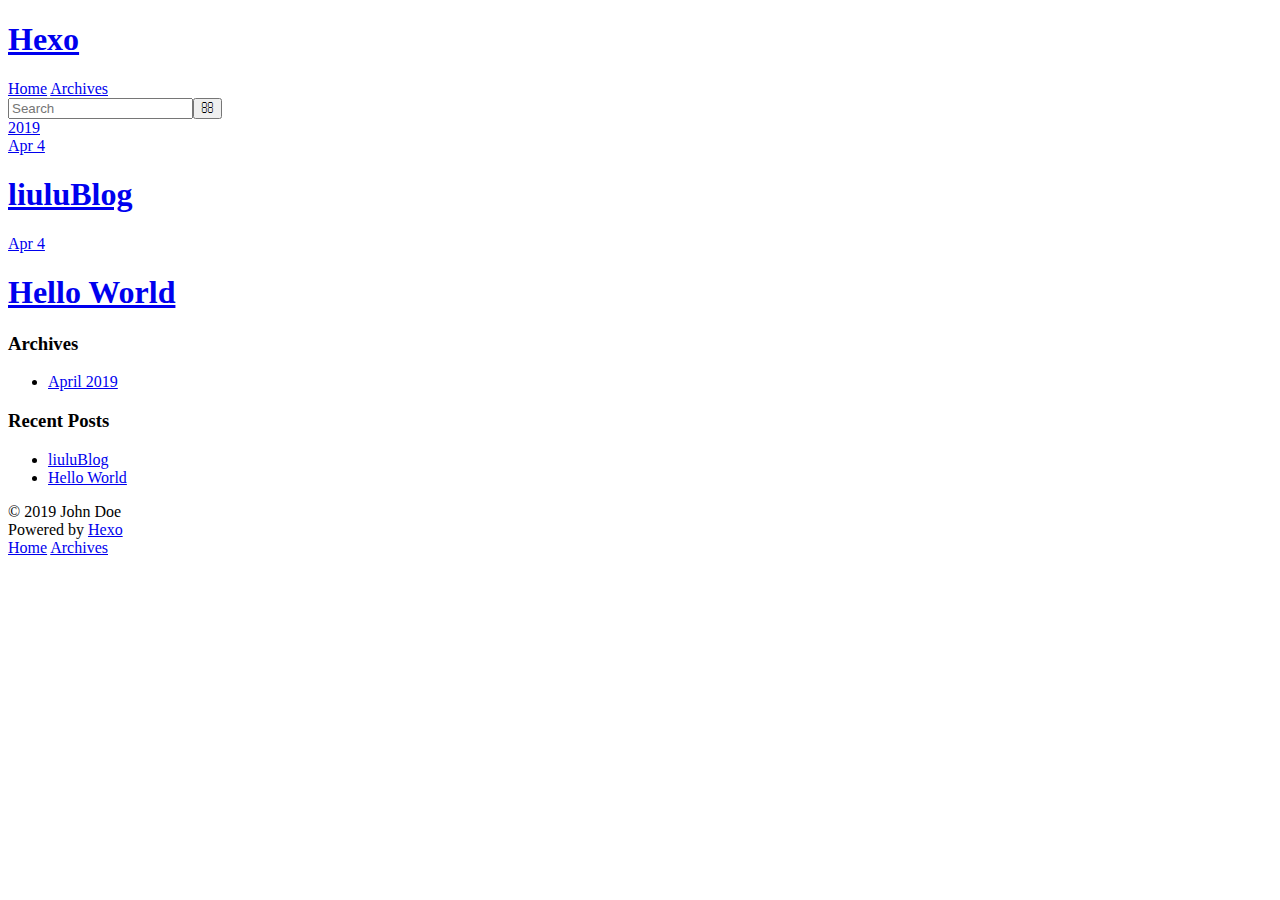
==== archives/index.html @ 4eda4cf9 "Site updated: 2019-04-04 17:20:56" ====
<!DOCTYPE html>
<html>
<head><meta name="generator" content="Hexo 3.8.0">
  <meta charset="utf-8">
  

  
  <title>Archives | Hexo</title>
  <meta name="viewport" content="width=device-width, initial-scale=1, maximum-scale=1">
  <meta property="og:type" content="website">
<meta property="og:title" content="Hexo">
<meta property="og:url" content="http://yoursite.com/archives/index.html">
<meta property="og:site_name" content="Hexo">
<meta property="og:locale" content="default">
<meta name="twitter:card" content="summary">
<meta name="twitter:title" content="Hexo">
  
    <link rel="alternate" href="/atom.xml" title="Hexo" type="application/atom+xml">
  
  
    <link rel="icon" href="/favicon.png">
  
  
    <link href="//fonts.googleapis.com/css?family=Source+Code+Pro" rel="stylesheet" type="text/css">
  
  <link rel="stylesheet" href="/css/style.css">
</head>
</html>
<body>
  <div id="container">
    <div id="wrap">
      <header id="header">
  <div id="banner"></div>
  <div id="header-outer" class="outer">
    <div id="header-title" class="inner">
      <h1 id="logo-wrap">
        <a href="/" id="logo">Hexo</a>
      </h1>
      
    </div>
    <div id="header-inner" class="inner">
      <nav id="main-nav">
        <a id="main-nav-toggle" class="nav-icon"></a>
        
          <a class="main-nav-link" href="/">Home</a>
        
          <a class="main-nav-link" href="/archives">Archives</a>
        
      </nav>
      <nav id="sub-nav">
        
          <a id="nav-rss-link" class="nav-icon" href="/atom.xml" title="RSS Feed"></a>
        
        <a id="nav-search-btn" class="nav-icon" title="Search"></a>
      </nav>
      <div id="search-form-wrap">
        <form action="//google.com/search" method="get" accept-charset="UTF-8" class="search-form"><input type="search" name="q" class="search-form-input" placeholder="Search"><button type="submit" class="search-form-submit">&#xF002;</button><input type="hidden" name="sitesearch" value="http://yoursite.com"></form>
      </div>
    </div>
  </div>
</header>
      <div class="outer">
        <section id="main">
  
  
    
    
      
      
      <section class="archives-wrap">
        <div class="archive-year-wrap">
          <a href="/archives/2019" class="archive-year">2019</a>
        </div>
        <div class="archives">
    
    <article class="archive-article archive-type-post">
  <div class="archive-article-inner">
    <header class="archive-article-header">
      <a href="/2019/04/04/liuluBlog/" class="archive-article-date">
  <time datetime="2019-04-04T09:20:15.000Z" itemprop="datePublished">Apr 4</time>
</a>
      
  
    <h1 itemprop="name">
      <a class="archive-article-title" href="/2019/04/04/liuluBlog/">liuluBlog</a>
    </h1>
  

    </header>
  </div>
</article>
  
    
    
    <article class="archive-article archive-type-post">
  <div class="archive-article-inner">
    <header class="archive-article-header">
      <a href="/2019/04/04/hello-world/" class="archive-article-date">
  <time datetime="2019-04-04T07:46:40.121Z" itemprop="datePublished">Apr 4</time>
</a>
      
  
    <h1 itemprop="name">
      <a class="archive-article-title" href="/2019/04/04/hello-world/">Hello World</a>
    </h1>
  

    </header>
  </div>
</article>
  
  
    </div></section>
  


</section>
        
          <aside id="sidebar">
  
    

  
    

  
    
  
    
  <div class="widget-wrap">
    <h3 class="widget-title">Archives</h3>
    <div class="widget">
      <ul class="archive-list"><li class="archive-list-item"><a class="archive-list-link" href="/archives/2019/04/">April 2019</a></li></ul>
    </div>
  </div>


  
    
  <div class="widget-wrap">
    <h3 class="widget-title">Recent Posts</h3>
    <div class="widget">
      <ul>
        
          <li>
            <a href="/2019/04/04/liuluBlog/">liuluBlog</a>
          </li>
        
          <li>
            <a href="/2019/04/04/hello-world/">Hello World</a>
          </li>
        
      </ul>
    </div>
  </div>

  
</aside>
        
      </div>
      <footer id="footer">
  
  <div class="outer">
    <div id="footer-info" class="inner">
      &copy; 2019 John Doe<br>
      Powered by <a href="http://hexo.io/" target="_blank">Hexo</a>
    </div>
  </div>
</footer>
    </div>
    <nav id="mobile-nav">
  
    <a href="/" class="mobile-nav-link">Home</a>
  
    <a href="/archives" class="mobile-nav-link">Archives</a>
  
</nav>
    

<script src="//ajax.googleapis.com/ajax/libs/jquery/2.0.3/jquery.min.js"></script>


  <link rel="stylesheet" href="/fancybox/jquery.fancybox.css">
  <script src="/fancybox/jquery.fancybox.pack.js"></script>


<script src="/js/script.js"></script>



  </div>
</body>
</html>
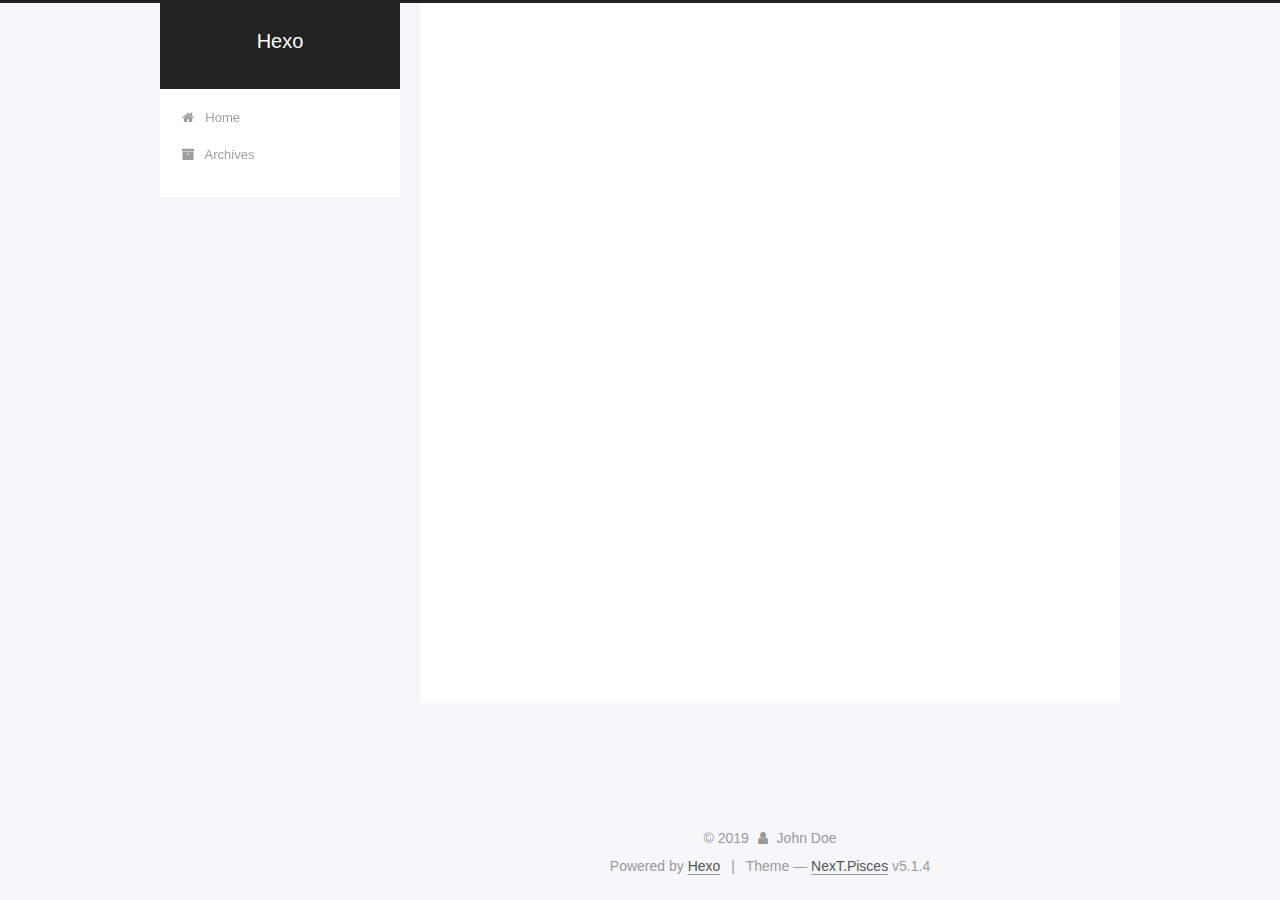
==== commit fc67ab9c: "Site updated: 2019-04-04 17:28:38" ====
--- a/archives/index.html
+++ b/archives/index.html
@@ -1,193 +1,591 @@
 <!DOCTYPE html>
-<html>
+
+
+
+  
+
+
+<html class="theme-next pisces use-motion" lang>
 <head><meta name="generator" content="Hexo 3.8.0">
-  <meta charset="utf-8">
-  
-
-  
-  <title>Archives | Hexo</title>
-  <meta name="viewport" content="width=device-width, initial-scale=1, maximum-scale=1">
-  <meta property="og:type" content="website">
+  <meta charset="UTF-8">
+<meta http-equiv="X-UA-Compatible" content="IE=edge">
+<meta name="viewport" content="width=device-width, initial-scale=1, maximum-scale=1">
+<meta name="theme-color" content="#222">
+
+
+
+
+
+
+
+
+
+<meta http-equiv="Cache-Control" content="no-transform">
+<meta http-equiv="Cache-Control" content="no-siteapp">
+
+
+
+
+
+
+
+
+
+
+
+
+
+
+
+
+  
+  
+  <link href="/lib/fancybox/source/jquery.fancybox.css?v=2.1.5" rel="stylesheet" type="text/css">
+
+
+
+
+
+
+
+<link href="/lib/font-awesome/css/font-awesome.min.css?v=4.6.2" rel="stylesheet" type="text/css">
+
+<link href="/css/main.css?v=5.1.4" rel="stylesheet" type="text/css">
+
+
+  <link rel="apple-touch-icon" sizes="180x180" href="/images/apple-touch-icon-next.png?v=5.1.4">
+
+
+  <link rel="icon" type="image/png" sizes="32x32" href="/images/favicon-32x32-next.png?v=5.1.4">
+
+
+  <link rel="icon" type="image/png" sizes="16x16" href="/images/favicon-16x16-next.png?v=5.1.4">
+
+
+  <link rel="mask-icon" href="/images/logo.svg?v=5.1.4" color="#222">
+
+
+
+
+
+  <meta name="keywords" content="Hexo, NexT">
+
+
+
+
+
+
+
+
+
+
+<meta property="og:type" content="website">
 <meta property="og:title" content="Hexo">
 <meta property="og:url" content="http://yoursite.com/archives/index.html">
 <meta property="og:site_name" content="Hexo">
 <meta property="og:locale" content="default">
 <meta name="twitter:card" content="summary">
 <meta name="twitter:title" content="Hexo">
-  
-    <link rel="alternate" href="/atom.xml" title="Hexo" type="application/atom+xml">
-  
-  
-    <link rel="icon" href="/favicon.png">
-  
-  
-    <link href="//fonts.googleapis.com/css?family=Source+Code+Pro" rel="stylesheet" type="text/css">
-  
-  <link rel="stylesheet" href="/css/style.css">
+
+
+
+<script type="text/javascript" id="hexo.configurations">
+  var NexT = window.NexT || {};
+  var CONFIG = {
+    root: '/',
+    scheme: 'Pisces',
+    version: '5.1.4',
+    sidebar: {"position":"left","display":"post","offset":12,"b2t":false,"scrollpercent":false,"onmobile":false},
+    fancybox: true,
+    tabs: true,
+    motion: {"enable":true,"async":false,"transition":{"post_block":"fadeIn","post_header":"slideDownIn","post_body":"slideDownIn","coll_header":"slideLeftIn","sidebar":"slideUpIn"}},
+    duoshuo: {
+      userId: '0',
+      author: 'Author'
+    },
+    algolia: {
+      applicationID: '',
+      apiKey: '',
+      indexName: '',
+      hits: {"per_page":10},
+      labels: {"input_placeholder":"Search for Posts","hits_empty":"We didn't find any results for the search: ${query}","hits_stats":"${hits} results found in ${time} ms"}
+    }
+  };
+</script>
+
+
+
+  <link rel="canonical" href="http://yoursite.com/archives/">
+
+
+
+
+
+  <title>Archive | Hexo</title>
+  
+
+
+
+
+
+
+
+
 </head>
-</html>
-<body>
-  <div id="container">
-    <div id="wrap">
-      <header id="header">
-  <div id="banner"></div>
-  <div id="header-outer" class="outer">
-    <div id="header-title" class="inner">
-      <h1 id="logo-wrap">
-        <a href="/" id="logo">Hexo</a>
-      </h1>
-      
+
+<body itemscope itemtype="http://schema.org/WebPage" lang="default">
+
+  
+  
+    
+  
+
+  <div class="container sidebar-position-left page-archive">
+    <div class="headband"></div>
+
+    <header id="header" class="header" itemscope itemtype="http://schema.org/WPHeader">
+      <div class="header-inner"><div class="site-brand-wrapper">
+  <div class="site-meta ">
+    
+
+    <div class="custom-logo-site-title">
+      <a href="/" class="brand" rel="start">
+        <span class="logo-line-before"><i></i></span>
+        <span class="site-title">Hexo</span>
+        <span class="logo-line-after"><i></i></span>
+      </a>
     </div>
-    <div id="header-inner" class="inner">
-      <nav id="main-nav">
-        <a id="main-nav-toggle" class="nav-icon"></a>
-        
-          <a class="main-nav-link" href="/">Home</a>
-        
-          <a class="main-nav-link" href="/archives">Archives</a>
-        
-      </nav>
-      <nav id="sub-nav">
-        
-          <a id="nav-rss-link" class="nav-icon" href="/atom.xml" title="RSS Feed"></a>
-        
-        <a id="nav-search-btn" class="nav-icon" title="Search"></a>
-      </nav>
-      <div id="search-form-wrap">
-        <form action="//google.com/search" method="get" accept-charset="UTF-8" class="search-form"><input type="search" name="q" class="search-form-input" placeholder="Search"><button type="submit" class="search-form-submit">&#xF002;</button><input type="hidden" name="sitesearch" value="http://yoursite.com"></form>
+      
+        <p class="site-subtitle"></p>
+      
+  </div>
+
+  <div class="site-nav-toggle">
+    <button>
+      <span class="btn-bar"></span>
+      <span class="btn-bar"></span>
+      <span class="btn-bar"></span>
+    </button>
+  </div>
+</div>
+
+<nav class="site-nav">
+  
+
+  
+    <ul id="menu" class="menu">
+      
+        
+        <li class="menu-item menu-item-home">
+          <a href="/" rel="section">
+            
+              <i class="menu-item-icon fa fa-fw fa-home"></i> <br>
+            
+            Home
+          </a>
+        </li>
+      
+        
+        <li class="menu-item menu-item-archives">
+          <a href="/archives/" rel="section">
+            
+              <i class="menu-item-icon fa fa-fw fa-archive"></i> <br>
+            
+            Archives
+          </a>
+        </li>
+      
+
+      
+    </ul>
+  
+
+  
+</nav>
+
+
+
+ </div>
+    </header>
+
+    <main id="main" class="main">
+      <div class="main-inner">
+        <div class="content-wrap">
+          <div id="content" class="content">
+            
+
+  
+  
+  
+  <div class="post-block archive">
+    <div id="posts" class="posts-collapse">
+      <span class="archive-move-on"></span>
+
+      <span class="archive-page-counter">
+        
+        
+        
+          
+        
+        Um..! 2 posts in total. Keep on posting.
+      </span>
+
+      
+
+        
+        
+        
+
+        
+          
+          <div class="collection-title">
+            <h1 class="archive-year" id="archive-year-2019">2019</h1>
+          </div>
+        
+        
+
+        
+
+  <article class="post post-type-normal" itemscope itemtype="http://schema.org/Article">
+    <header class="post-header">
+
+      <h2 class="post-title">
+        
+            <a class="post-title-link" href="/2019/04/04/liuluBlog/" itemprop="url">
+              
+                <span itemprop="name">liuluBlog</span>
+              
+            </a>
+        
+      </h2>
+
+      <div class="post-meta">
+        <time class="post-time" itemprop="dateCreated" datetime="2019-04-04T17:20:15+08:00" content="2019-04-04">
+          04-04
+        </time>
       </div>
+
+    </header>
+  </article>
+
+
+
+      
+
+        
+        
+        
+
+        
+        
+
+        
+
+  <article class="post post-type-normal" itemscope itemtype="http://schema.org/Article">
+    <header class="post-header">
+
+      <h2 class="post-title">
+        
+            <a class="post-title-link" href="/2019/04/04/hello-world/" itemprop="url">
+              
+                <span itemprop="name">Hello World</span>
+              
+            </a>
+        
+      </h2>
+
+      <div class="post-meta">
+        <time class="post-time" itemprop="dateCreated" datetime="2019-04-04T15:46:40+08:00" content="2019-04-04">
+          04-04
+        </time>
+      </div>
+
+    </header>
+  </article>
+
+
+
+      
+
     </div>
   </div>
-</header>
-      <div class="outer">
-        <section id="main">
-  
-  
-    
-    
-      
-      
-      <section class="archives-wrap">
-        <div class="archive-year-wrap">
-          <a href="/archives/2019" class="archive-year">2019</a>
+  
+  
+  
+
+  
+
+
+
+          </div>
+          
+
+
+          
+
         </div>
-        <div class="archives">
-    
-    <article class="archive-article archive-type-post">
-  <div class="archive-article-inner">
-    <header class="archive-article-header">
-      <a href="/2019/04/04/liuluBlog/" class="archive-article-date">
-  <time datetime="2019-04-04T09:20:15.000Z" itemprop="datePublished">Apr 4</time>
-</a>
-      
-  
-    <h1 itemprop="name">
-      <a class="archive-article-title" href="/2019/04/04/liuluBlog/">liuluBlog</a>
-    </h1>
-  
-
-    </header>
-  </div>
-</article>
-  
-    
-    
-    <article class="archive-article archive-type-post">
-  <div class="archive-article-inner">
-    <header class="archive-article-header">
-      <a href="/2019/04/04/hello-world/" class="archive-article-date">
-  <time datetime="2019-04-04T07:46:40.121Z" itemprop="datePublished">Apr 4</time>
-</a>
-      
-  
-    <h1 itemprop="name">
-      <a class="archive-article-title" href="/2019/04/04/hello-world/">Hello World</a>
-    </h1>
-  
-
-    </header>
-  </div>
-</article>
-  
-  
-    </div></section>
-  
-
-
-</section>
-        
-          <aside id="sidebar">
-  
-    
-
-  
-    
-
-  
-    
-  
-    
-  <div class="widget-wrap">
-    <h3 class="widget-title">Archives</h3>
-    <div class="widget">
-      <ul class="archive-list"><li class="archive-list-item"><a class="archive-list-link" href="/archives/2019/04/">April 2019</a></li></ul>
+        
+          
+  
+  <div class="sidebar-toggle">
+    <div class="sidebar-toggle-line-wrap">
+      <span class="sidebar-toggle-line sidebar-toggle-line-first"></span>
+      <span class="sidebar-toggle-line sidebar-toggle-line-middle"></span>
+      <span class="sidebar-toggle-line sidebar-toggle-line-last"></span>
     </div>
   </div>
 
-
-  
+  <aside id="sidebar" class="sidebar">
     
-  <div class="widget-wrap">
-    <h3 class="widget-title">Recent Posts</h3>
-    <div class="widget">
-      <ul>
-        
-          <li>
-            <a href="/2019/04/04/liuluBlog/">liuluBlog</a>
-          </li>
-        
-          <li>
-            <a href="/2019/04/04/hello-world/">Hello World</a>
-          </li>
-        
-      </ul>
+    <div class="sidebar-inner">
+
+      
+
+      
+
+      <section class="site-overview-wrap sidebar-panel sidebar-panel-active">
+        <div class="site-overview">
+          <div class="site-author motion-element" itemprop="author" itemscope itemtype="http://schema.org/Person">
+            
+              <p class="site-author-name" itemprop="name">John Doe</p>
+              <p class="site-description motion-element" itemprop="description"></p>
+          </div>
+
+          <nav class="site-state motion-element">
+
+            
+              <div class="site-state-item site-state-posts">
+              
+                <a href="/archives/">
+              
+                  <span class="site-state-item-count">2</span>
+                  <span class="site-state-item-name">posts</span>
+                </a>
+              </div>
+            
+
+            
+
+            
+
+          </nav>
+
+          
+
+          
+
+          
+          
+
+          
+          
+
+          
+
+        </div>
+      </section>
+
+      
+
+      
+
     </div>
+  </aside>
+
+
+        
+      </div>
+    </main>
+
+    <footer id="footer" class="footer">
+      <div class="footer-inner">
+        <div class="copyright">&copy; <span itemprop="copyrightYear">2019</span>
+  <span class="with-love">
+    <i class="fa fa-user"></i>
+  </span>
+  <span class="author" itemprop="copyrightHolder">John Doe</span>
+
+  
+</div>
+
+
+  <div class="powered-by">Powered by <a class="theme-link" target="_blank" href="https://hexo.io">Hexo</a></div>
+
+
+
+  <span class="post-meta-divider">|</span>
+
+
+
+  <div class="theme-info">Theme &mdash; <a class="theme-link" target="_blank" href="https://github.com/iissnan/hexo-theme-next">NexT.Pisces</a> v5.1.4</div>
+
+
+
+
+        
+
+
+
+
+
+
+
+        
+      </div>
+    </footer>
+
+    
+      <div class="back-to-top">
+        <i class="fa fa-arrow-up"></i>
+        
+      </div>
+    
+
+    
+
   </div>
 
   
-</aside>
-        
-      </div>
-      <footer id="footer">
-  
-  <div class="outer">
-    <div id="footer-info" class="inner">
-      &copy; 2019 John Doe<br>
-      Powered by <a href="http://hexo.io/" target="_blank">Hexo</a>
-    </div>
-  </div>
-</footer>
-    </div>
-    <nav id="mobile-nav">
-  
-    <a href="/" class="mobile-nav-link">Home</a>
-  
-    <a href="/archives" class="mobile-nav-link">Archives</a>
-  
-</nav>
-    
-
-<script src="//ajax.googleapis.com/ajax/libs/jquery/2.0.3/jquery.min.js"></script>
-
-
-  <link rel="stylesheet" href="/fancybox/jquery.fancybox.css">
-  <script src="/fancybox/jquery.fancybox.pack.js"></script>
-
-
-<script src="/js/script.js"></script>
-
-
-
-  </div>
+
+<script type="text/javascript">
+  if (Object.prototype.toString.call(window.Promise) !== '[object Function]') {
+    window.Promise = null;
+  }
+</script>
+
+
+
+
+
+
+
+
+
+  
+
+
+
+
+
+
+
+
+
+
+
+
+  
+  
+    <script type="text/javascript" src="/lib/jquery/index.js?v=2.1.3"></script>
+  
+
+  
+  
+    <script type="text/javascript" src="/lib/fastclick/lib/fastclick.min.js?v=1.0.6"></script>
+  
+
+  
+  
+    <script type="text/javascript" src="/lib/jquery_lazyload/jquery.lazyload.js?v=1.9.7"></script>
+  
+
+  
+  
+    <script type="text/javascript" src="/lib/velocity/velocity.min.js?v=1.2.1"></script>
+  
+
+  
+  
+    <script type="text/javascript" src="/lib/velocity/velocity.ui.min.js?v=1.2.1"></script>
+  
+
+  
+  
+    <script type="text/javascript" src="/lib/fancybox/source/jquery.fancybox.pack.js?v=2.1.5"></script>
+  
+
+
+  
+
+
+  <script type="text/javascript" src="/js/src/utils.js?v=5.1.4"></script>
+
+  <script type="text/javascript" src="/js/src/motion.js?v=5.1.4"></script>
+
+
+
+  
+  
+
+
+  <script type="text/javascript" src="/js/src/affix.js?v=5.1.4"></script>
+
+  <script type="text/javascript" src="/js/src/schemes/pisces.js?v=5.1.4"></script>
+
+
+
+  
+
+  
+
+
+  <script type="text/javascript" src="/js/src/bootstrap.js?v=5.1.4"></script>
+
+
+
+  
+
+
+  
+
+
+
+
+	
+
+
+
+
+
+  
+
+
+
+
+
+  
+
+
+
+
+
+
+
+
+
+
+
+
+  
+
+
+
+
+
+  
+
+  
+
+  
+
+  
+  
+
+  
+
+  
+
+  
+
 </body>
-</html>+</html>
--- a/css/main.css
+++ b/css/main.css
@@ -0,0 +1,2993 @@
+/* normalize.css v3.0.2 | MIT License | git.io/normalize */
+html {
+  font-family: sans-serif; /* 1 */
+  -ms-text-size-adjust: 100%; /* 2 */
+  -webkit-text-size-adjust: 100%; /* 2 */
+}
+body {
+  margin: 0;
+}
+article,
+aside,
+details,
+figcaption,
+figure,
+footer,
+header,
+hgroup,
+main,
+menu,
+nav,
+section,
+summary {
+  display: block;
+}
+audio,
+canvas,
+progress,
+video {
+  display: inline-block; /* 1 */
+  vertical-align: baseline; /* 2 */
+}
+audio:not([controls]) {
+  display: none;
+  height: 0;
+}
+[hidden],
+template {
+  display: none;
+}
+a {
+  background-color: transparent;
+}
+a:active,
+a:hover {
+  outline: 0;
+}
+abbr[title] {
+  border-bottom: 1px dotted;
+}
+b,
+strong {
+  font-weight: bold;
+}
+dfn {
+  font-style: italic;
+}
+h1 {
+  font-size: 2em;
+  margin: 0.67em 0;
+}
+mark {
+  background: #ff0;
+  color: #000;
+}
+small {
+  font-size: 80%;
+}
+sub,
+sup {
+  font-size: 75%;
+  line-height: 0;
+  position: relative;
+  vertical-align: baseline;
+}
+sup {
+  top: -0.5em;
+}
+sub {
+  bottom: -0.25em;
+}
+img {
+  border: 0;
+}
+svg:not(:root) {
+  overflow: hidden;
+}
+figure {
+  margin: 1em 40px;
+}
+hr {
+  -moz-box-sizing: content-box;
+  box-sizing: content-box;
+  height: 0;
+}
+pre {
+  overflow: auto;
+}
+code,
+kbd,
+pre,
+samp {
+  font-family: monospace, monospace;
+  font-size: 1em;
+}
+button,
+input,
+optgroup,
+select,
+textarea {
+  color: inherit; /* 1 */
+  font: inherit; /* 2 */
+  margin: 0; /* 3 */
+}
+button {
+  overflow: visible;
+}
+button,
+select {
+  text-transform: none;
+}
+button,
+html input[type="button"],
+input[type="reset"],
+input[type="submit"] {
+  -webkit-appearance: button; /* 2 */
+  cursor: pointer; /* 3 */
+}
+button[disabled],
+html input[disabled] {
+  cursor: default;
+}
+button::-moz-focus-inner,
+input::-moz-focus-inner {
+  border: 0;
+  padding: 0;
+}
+input {
+  line-height: normal;
+}
+input[type="checkbox"],
+input[type="radio"] {
+  box-sizing: border-box; /* 1 */
+  padding: 0; /* 2 */
+}
+input[type="number"]::-webkit-inner-spin-button,
+input[type="number"]::-webkit-outer-spin-button {
+  height: auto;
+}
+input[type="search"] {
+  -webkit-appearance: textfield; /* 1 */
+  -moz-box-sizing: content-box;
+  -webkit-box-sizing: content-box; /* 2 */
+  box-sizing: content-box;
+}
+input[type="search"]::-webkit-search-cancel-button,
+input[type="search"]::-webkit-search-decoration {
+  -webkit-appearance: none;
+}
+fieldset {
+  border: 1px solid #c0c0c0;
+  margin: 0 2px;
+  padding: 0.35em 0.625em 0.75em;
+}
+legend {
+  border: 0; /* 1 */
+  padding: 0; /* 2 */
+}
+textarea {
+  overflow: auto;
+}
+optgroup {
+  font-weight: bold;
+}
+table {
+  border-collapse: collapse;
+  border-spacing: 0;
+}
+td,
+th {
+  padding: 0;
+}
+::selection {
+  background: #262a30;
+  color: #fff;
+}
+body {
+  position: relative;
+  font-family: 'Lato', "PingFang SC", "Microsoft YaHei", sans-serif;
+  font-size: 14px;
+  line-height: 2;
+  color: #555;
+  background: #f5f7f9;
+}
+@media (max-width: 767px) {
+  body {
+    padding-right: 0 !important;
+  }
+}
+@media (min-width: 768px) and (max-width: 991px) {
+  body {
+    padding-right: 0 !important;
+  }
+}
+@media (min-width: 1600px) {
+  body {
+    font-size: 16px;
+  }
+}
+h1,
+h2,
+h3,
+h4,
+h5,
+h6 {
+  margin: 0;
+  padding: 0;
+  font-weight: bold;
+  line-height: 1.5;
+  font-family: 'Lato', "PingFang SC", "Microsoft YaHei", sans-serif;
+}
+h2,
+h3,
+h4,
+h5,
+h6 {
+  margin: 20px 0 15px;
+}
+h1 {
+  font-size: 22px;
+}
+@media (max-width: 767px) {
+  h1 {
+    font-size: 18px;
+  }
+}
+h2 {
+  font-size: 20px;
+}
+@media (max-width: 767px) {
+  h2 {
+    font-size: 16px;
+  }
+}
+h3 {
+  font-size: 18px;
+}
+@media (max-width: 767px) {
+  h3 {
+    font-size: 14px;
+  }
+}
+h4 {
+  font-size: 16px;
+}
+@media (max-width: 767px) {
+  h4 {
+    font-size: 12px;
+  }
+}
+h5 {
+  font-size: 14px;
+}
+@media (max-width: 767px) {
+  h5 {
+    font-size: 10px;
+  }
+}
+h6 {
+  font-size: 12px;
+}
+@media (max-width: 767px) {
+  h6 {
+    font-size: 8px;
+  }
+}
+p {
+  margin: 0 0 20px 0;
+}
+a {
+  color: #555;
+  text-decoration: none;
+  outline: none;
+  border-bottom: 1px solid #999;
+  word-wrap: break-word;
+}
+a:hover {
+  color: #222;
+  border-bottom-color: #222;
+}
+blockquote {
+  margin: 0;
+  padding: 0;
+}
+img {
+  display: block;
+  margin: auto;
+  max-width: 100%;
+  height: auto;
+}
+hr {
+  margin: 40px 0;
+  height: 3px;
+  border: none;
+  background-color: #ddd;
+  background-image: repeating-linear-gradient(-45deg, #fff, #fff 4px, transparent 4px, transparent 8px);
+}
+blockquote {
+  padding: 0 15px;
+  color: #666;
+  border-left: 4px solid #ddd;
+}
+blockquote cite::before {
+  content: "-";
+  padding: 0 5px;
+}
+dt {
+  font-weight: 700;
+}
+dd {
+  margin: 0;
+  padding: 0;
+}
+kbd {
+  border: 1px solid #ccc;
+  border-radius: 0.2em;
+  box-shadow: 0.1em 0.1em 0.2em rgba(0,0,0,0.1);
+  background-color: #f9f9f9;
+  font-family: inherit;
+  background-image: -webkit-linear-gradient(top, #eee, #fff, #eee);
+  padding: 0.1em 0.3em;
+  white-space: nowrap;
+}
+.text-left {
+  text-align: left;
+}
+.text-center {
+  text-align: center;
+}
+.text-right {
+  text-align: right;
+}
+.text-justify {
+  text-align: justify;
+}
+.text-nowrap {
+  white-space: nowrap;
+}
+.text-lowercase {
+  text-transform: lowercase;
+}
+.text-uppercase {
+  text-transform: uppercase;
+}
+.text-capitalize {
+  text-transform: capitalize;
+}
+.center-block {
+  display: block;
+  margin-left: auto;
+  margin-right: auto;
+}
+.clearfix:before,
+.clearfix:after {
+  content: " ";
+  display: table;
+}
+.clearfix:after {
+  clear: both;
+}
+.pullquote {
+  width: 45%;
+}
+.pullquote.left {
+  float: left;
+  margin-left: 5px;
+  margin-right: 10px;
+}
+.pullquote.right {
+  float: right;
+  margin-left: 10px;
+  margin-right: 5px;
+}
+.affix.affix.affix {
+  position: fixed;
+}
+.translation {
+  margin-top: -20px;
+  font-size: 14px;
+  color: #999;
+}
+.scrollbar-measure {
+  width: 100px;
+  height: 100px;
+  overflow: scroll;
+  position: absolute;
+  top: -9999px;
+}
+.use-motion .motion-element {
+  opacity: 0;
+}
+table {
+  margin: 20px 0;
+  width: 100%;
+  border-collapse: collapse;
+  border-spacing: 0;
+  border: 1px solid #ddd;
+  font-size: 14px;
+  table-layout: fixed;
+  word-wrap: break-all;
+}
+table>tbody>tr:nth-of-type(odd) {
+  background-color: #f9f9f9;
+}
+table>tbody>tr:hover {
+  background-color: #f5f5f5;
+}
+caption,
+th,
+td {
+  padding: 8px;
+  text-align: left;
+  vertical-align: middle;
+  font-weight: normal;
+}
+th,
+td {
+  border-bottom: 3px solid #ddd;
+  border-right: 1px solid #eee;
+}
+th {
+  padding-bottom: 10px;
+  font-weight: 700;
+}
+td {
+  border-bottom-width: 1px;
+}
+html,
+body {
+  height: 100%;
+}
+.container {
+  position: relative;
+  min-height: 100%;
+}
+.header-inner {
+  margin: 0 auto;
+  padding: 100px 0 70px;
+  width: 700px;
+}
+@media (min-width: 1600px) {
+  .container .header-inner {
+    width: 900px;
+  }
+}
+.main {
+  padding-bottom: 150px;
+}
+.main-inner {
+  margin: 0 auto;
+  width: 700px;
+}
+@media (min-width: 1600px) {
+  .container .main-inner {
+    width: 900px;
+  }
+}
+.footer {
+  position: absolute;
+  left: 0;
+  bottom: 0;
+  width: 100%;
+  min-height: 50px;
+}
+.footer-inner {
+  box-sizing: border-box;
+  margin: 20px auto;
+  width: 700px;
+}
+@media (min-width: 1600px) {
+  .container .footer-inner {
+    width: 900px;
+  }
+}
+pre,
+.highlight {
+  overflow: auto;
+  margin: 20px 0;
+  padding: 0;
+  font-size: 13px;
+  color: #4d4d4c;
+  background: #f7f7f7;
+  line-height: 1.6;
+}
+pre,
+code {
+  font-family: consolas, Menlo, "PingFang SC", "Microsoft YaHei", monospace;
+}
+code {
+  padding: 2px 4px;
+  word-wrap: break-word;
+  color: #555;
+  background: #eee;
+  border-radius: 3px;
+  font-size: 13px;
+}
+pre {
+  padding: 10px;
+}
+pre code {
+  padding: 0;
+  color: #4d4d4c;
+  background: none;
+  text-shadow: none;
+}
+.highlight {
+  border-radius: 1px;
+}
+.highlight pre {
+  border: none;
+  margin: 0;
+  padding: 10px 0;
+}
+.highlight table {
+  margin: 0;
+  width: auto;
+  border: none;
+}
+.highlight td {
+  border: none;
+  padding: 0;
+}
+.highlight figcaption {
+  font-size: 1em;
+  color: #4d4d4c;
+  line-height: 1em;
+  margin-bottom: 1em;
+}
+.highlight figcaption:before,
+.highlight figcaption:after {
+  content: " ";
+  display: table;
+}
+.highlight figcaption:after {
+  clear: both;
+}
+.highlight figcaption a {
+  float: right;
+  color: #4d4d4c;
+}
+.highlight figcaption a:hover {
+  border-bottom-color: #4d4d4c;
+}
+.highlight .gutter pre {
+  padding-left: 10px;
+  padding-right: 10px;
+  color: #869194;
+  text-align: right;
+  background-color: #eff2f3;
+}
+.highlight .code pre {
+  width: 100%;
+  padding-left: 10px;
+  padding-right: 10px;
+  background-color: #f7f7f7;
+}
+.highlight .line {
+  height: 20px;
+}
+.gutter {
+  -webkit-user-select: none;
+  -moz-user-select: none;
+  -ms-user-select: none;
+  user-select: none;
+}
+.gist table {
+  width: auto;
+}
+.gist table td {
+  border: none;
+}
+pre .deletion {
+  background: #fdd;
+}
+pre .addition {
+  background: #dfd;
+}
+pre .meta {
+  color: #8959a8;
+}
+pre .comment {
+  color: #8e908c;
+}
+pre .variable,
+pre .attribute,
+pre .tag,
+pre .regexp,
+pre .ruby .constant,
+pre .xml .tag .title,
+pre .xml .pi,
+pre .xml .doctype,
+pre .html .doctype,
+pre .css .id,
+pre .css .class,
+pre .css .pseudo {
+  color: #c82829;
+}
+pre .number,
+pre .preprocessor,
+pre .built_in,
+pre .literal,
+pre .params,
+pre .constant,
+pre .command {
+  color: #f5871f;
+}
+pre .ruby .class .title,
+pre .css .rules .attribute,
+pre .string,
+pre .value,
+pre .inheritance,
+pre .header,
+pre .ruby .symbol,
+pre .xml .cdata,
+pre .special,
+pre .number,
+pre .formula {
+  color: #718c00;
+}
+pre .title,
+pre .css .hexcolor {
+  color: #3e999f;
+}
+pre .function,
+pre .python .decorator,
+pre .python .title,
+pre .ruby .function .title,
+pre .ruby .title .keyword,
+pre .perl .sub,
+pre .javascript .title,
+pre .coffeescript .title {
+  color: #4271ae;
+}
+pre .keyword,
+pre .javascript .function {
+  color: #8959a8;
+}
+.full-image.full-image.full-image.full-image {
+  border: none;
+  max-width: 100%;
+  width: auto;
+  margin: 20px auto 25px;
+}
+@media (min-width: 992px) {
+  .full-image.full-image.full-image.full-image {
+    max-width: none;
+    width: 118%;
+    margin: 0 -9%;
+  }
+}
+.blockquote-center,
+.page-home .post-type-quote blockquote,
+.page-post-detail .post-type-quote blockquote {
+  position: relative;
+  margin: 40px 0;
+  padding: 0;
+  border-left: none;
+  text-align: center;
+}
+.blockquote-center::before,
+.page-home .post-type-quote blockquote::before,
+.page-post-detail .post-type-quote blockquote::before,
+.blockquote-center::after,
+.page-home .post-type-quote blockquote::after,
+.page-post-detail .post-type-quote blockquote::after {
+  position: absolute;
+  content: ' ';
+  display: block;
+  width: 100%;
+  height: 24px;
+  opacity: 0.2;
+  background-repeat: no-repeat;
+  background-position: 0 -6px;
+  background-size: 22px 22px;
+}
+.blockquote-center::before,
+.page-home .post-type-quote blockquote::before,
+.page-post-detail .post-type-quote blockquote::before {
+  top: -20px;
+  background-image: url("../images/quote-l.svg");
+  border-top: 1px solid #ccc;
+}
+.blockquote-center::after,
+.page-home .post-type-quote blockquote::after,
+.page-post-detail .post-type-quote blockquote::after {
+  bottom: -20px;
+  background-image: url("../images/quote-r.svg");
+  border-bottom: 1px solid #ccc;
+  background-position: 100% 8px;
+}
+.blockquote-center p,
+.page-home .post-type-quote blockquote p,
+.page-post-detail .post-type-quote blockquote p,
+.blockquote-center div,
+.page-home .post-type-quote blockquote div,
+.page-post-detail .post-type-quote blockquote div {
+  text-align: center;
+}
+.post .post-body .group-picture img {
+  box-sizing: border-box;
+  padding: 0 3px;
+  border: none;
+}
+.post .group-picture-row {
+  overflow: hidden;
+  margin-top: 6px;
+}
+.post .group-picture-row:first-child {
+  margin-top: 0;
+}
+.post .group-picture-column {
+  float: left;
+}
+.page-post-detail .post-body .group-picture-column {
+  float: none;
+  margin-top: 10px;
+  width: auto !important;
+}
+.page-post-detail .post-body .group-picture-column img {
+  margin: 0 auto;
+}
+.page-archive .group-picture-container {
+  overflow: hidden;
+}
+.page-archive .group-picture-row {
+  float: left;
+}
+.page-archive .group-picture-row:first-child {
+  margin-top: 6px;
+}
+.page-archive .group-picture-column {
+  max-width: 150px;
+  max-height: 150px;
+}
+.post-body .note {
+  position: relative;
+  padding: 15px;
+  margin-bottom: 20px;
+  border: 1px solid #eee;
+  border-left-width: 5px;
+  border-radius: 3px;
+}
+.post-body .note h2,
+.post-body .note h3,
+.post-body .note h4,
+.post-body .note h5,
+.post-body .note h6 {
+  margin-top: 0;
+  margin-bottom: 0;
+  border-bottom: initial;
+  padding-top: 0 !important;
+}
+.post-body .note p:first-child,
+.post-body .note ul:first-child,
+.post-body .note ol:first-child,
+.post-body .note table:first-child,
+.post-body .note pre:first-child,
+.post-body .note blockquote:first-child {
+  margin-top: 0;
+}
+.post-body .note p:last-child,
+.post-body .note ul:last-child,
+.post-body .note ol:last-child,
+.post-body .note table:last-child,
+.post-body .note pre:last-child,
+.post-body .note blockquote:last-child {
+  margin-bottom: 0;
+}
+.post-body .note.default {
+  border-left-color: #777;
+}
+.post-body .note.default h2,
+.post-body .note.default h3,
+.post-body .note.default h4,
+.post-body .note.default h5,
+.post-body .note.default h6 {
+  color: #777;
+}
+.post-body .note.primary {
+  border-left-color: #6f42c1;
+}
+.post-body .note.primary h2,
+.post-body .note.primary h3,
+.post-body .note.primary h4,
+.post-body .note.primary h5,
+.post-body .note.primary h6 {
+  color: #6f42c1;
+}
+.post-body .note.info {
+  border-left-color: #428bca;
+}
+.post-body .note.info h2,
+.post-body .note.info h3,
+.post-body .note.info h4,
+.post-body .note.info h5,
+.post-body .note.info h6 {
+  color: #428bca;
+}
+.post-body .note.success {
+  border-left-color: #5cb85c;
+}
+.post-body .note.success h2,
+.post-body .note.success h3,
+.post-body .note.success h4,
+.post-body .note.success h5,
+.post-body .note.success h6 {
+  color: #5cb85c;
+}
+.post-body .note.warning {
+  border-left-color: #f0ad4e;
+}
+.post-body .note.warning h2,
+.post-body .note.warning h3,
+.post-body .note.warning h4,
+.post-body .note.warning h5,
+.post-body .note.warning h6 {
+  color: #f0ad4e;
+}
+.post-body .note.danger {
+  border-left-color: #d9534f;
+}
+.post-body .note.danger h2,
+.post-body .note.danger h3,
+.post-body .note.danger h4,
+.post-body .note.danger h5,
+.post-body .note.danger h6 {
+  color: #d9534f;
+}
+.post-body .label {
+  display: inline;
+  padding: 0 2px;
+  white-space: nowrap;
+}
+.post-body .label.default {
+  background-color: #f0f0f0;
+}
+.post-body .label.primary {
+  background-color: #efe6f7;
+}
+.post-body .label.info {
+  background-color: #e5f2f8;
+}
+.post-body .label.success {
+  background-color: #e7f4e9;
+}
+.post-body .label.warning {
+  background-color: #fcf6e1;
+}
+.post-body .label.danger {
+  background-color: #fae8eb;
+}
+.post-body .tabs {
+  position: relative;
+  display: block;
+  margin-bottom: 20px;
+  padding-top: 10px;
+}
+.post-body .tabs ul.nav-tabs {
+  margin: 0;
+  padding: 0;
+  display: flex;
+  margin-bottom: -1px;
+}
+@media (max-width: 413px) {
+  .post-body .tabs ul.nav-tabs {
+    display: block;
+    margin-bottom: 5px;
+  }
+}
+.post-body .tabs ul.nav-tabs li.tab {
+  list-style-type: none !important;
+  margin: 0 0.25em 0 0;
+  border-top: 3px solid transparent;
+  border-left: 1px solid transparent;
+  border-right: 1px solid transparent;
+}
+@media (max-width: 413px) {
+  .post-body .tabs ul.nav-tabs li.tab {
+    margin: initial;
+    border-top: 1px solid transparent;
+    border-left: 3px solid transparent;
+    border-right: 1px solid transparent;
+    border-bottom: 1px solid transparent;
+  }
+}
+.post-body .tabs ul.nav-tabs li.tab a {
+  outline: 0;
+  border-bottom: initial;
+  display: block;
+  line-height: 1.8em;
+  padding: 0.25em 0.75em;
+  transition-duration: 0.2s;
+  transition-timing-function: ease-out;
+  transition-delay: 0s;
+}
+.post-body .tabs ul.nav-tabs li.tab a i {
+  width: 1.285714285714286em;
+}
+.post-body .tabs ul.nav-tabs li.tab.active {
+  border-top: 3px solid #fc6423;
+  border-left: 1px solid #ddd;
+  border-right: 1px solid #ddd;
+  background-color: #fff;
+}
+@media (max-width: 413px) {
+  .post-body .tabs ul.nav-tabs li.tab.active {
+    border-top: 1px solid #ddd;
+    border-left: 3px solid #fc6423;
+    border-right: 1px solid #ddd;
+    border-bottom: 1px solid #ddd;
+  }
+}
+.post-body .tabs ul.nav-tabs li.tab.active a {
+  cursor: default;
+  color: #555;
+}
+.post-body .tabs .tab-content {
+  background-color: #fff;
+}
+.post-body .tabs .tab-content .tab-pane {
+  border: 1px solid #ddd;
+  padding: 20px 20px 0 20px;
+}
+.post-body .tabs .tab-content .tab-pane:not(.active) {
+  display: none !important;
+}
+.post-body .tabs .tab-content .tab-pane.active {
+  display: block !important;
+}
+.btn {
+  display: inline-block;
+  padding: 0 20px;
+  font-size: 14px;
+  color: #555;
+  background: #fff;
+  border: 2px solid #555;
+  text-decoration: none;
+  border-radius: 2px;
+  transition-property: background-color;
+  transition-duration: 0.2s;
+  transition-timing-function: ease-in-out;
+  transition-delay: 0s;
+  line-height: 2;
+}
+.btn:hover {
+  border-color: #222;
+  color: #fff;
+  background: #222;
+}
+.btn +.btn {
+  margin: 0 0 8px 8px;
+}
+.btn .fa-fw {
+  width: 1.285714285714286em;
+  text-align: left;
+}
+.btn-bar {
+  display: block;
+  width: 22px;
+  height: 2px;
+  background: #555;
+  border-radius: 1px;
+}
+.btn-bar+.btn-bar {
+  margin-top: 4px;
+}
+.pagination {
+  margin: 120px 0 40px;
+  text-align: center;
+  border-top: 1px solid #eee;
+}
+.page-number-basic,
+.pagination .prev,
+.pagination .next,
+.pagination .page-number,
+.pagination .space {
+  display: inline-block;
+  position: relative;
+  top: -1px;
+  margin: 0 10px;
+  padding: 0 11px;
+}
+@media (max-width: 767px) {
+  .page-number-basic,
+  .pagination .prev,
+  .pagination .next,
+  .pagination .page-number,
+  .pagination .space {
+    margin: 0 5px;
+  }
+}
+.pagination .prev,
+.pagination .next,
+.pagination .page-number {
+  border-bottom: 0;
+  border-top: 1px solid #eee;
+  transition-property: border-color;
+  transition-duration: 0.2s;
+  transition-timing-function: ease-in-out;
+  transition-delay: 0s;
+}
+.pagination .prev:hover,
+.pagination .next:hover,
+.pagination .page-number:hover {
+  border-top-color: #222;
+}
+.pagination .space {
+  padding: 0;
+  margin: 0;
+}
+.pagination .prev {
+  margin-left: 0;
+}
+.pagination .next {
+  margin-right: 0;
+}
+.pagination .page-number.current {
+  color: #fff;
+  background: #ccc;
+  border-top-color: #ccc;
+}
+@media (max-width: 767px) {
+  .pagination {
+    border-top: none;
+  }
+  .pagination .prev,
+  .pagination .next,
+  .pagination .page-number {
+    margin-bottom: 10px;
+    border-top: 0;
+    border-bottom: 1px solid #eee;
+    padding: 0 10px;
+  }
+  .pagination .prev:hover,
+  .pagination .next:hover,
+  .pagination .page-number:hover {
+    border-bottom-color: #222;
+  }
+}
+.comments {
+  margin: 60px 20px 0;
+}
+.tag-cloud {
+  text-align: center;
+}
+.tag-cloud a {
+  display: inline-block;
+  margin: 10px;
+}
+.back-to-top {
+  box-sizing: border-box;
+  position: fixed;
+  bottom: -100px;
+  right: 30px;
+  z-index: 1050;
+  padding: 0 6px;
+  width: 24px;
+  background: #222;
+  font-size: 12px;
+  opacity: 0.6;
+  color: #fff;
+  cursor: pointer;
+  text-align: center;
+  -webkit-transform: translateZ(0);
+  transition-property: bottom;
+  transition-duration: 0.2s;
+  transition-timing-function: ease-in-out;
+  transition-delay: 0s;
+}
+@media (min-width: 768px) and (max-width: 991px) {
+  .back-to-top {
+    display: none !important;
+  }
+}
+@media (max-width: 767px) {
+  .back-to-top {
+    display: none !important;
+  }
+}
+.back-to-top.back-to-top-on {
+  bottom: 30px;
+}
+.header {
+  background: transparent;
+}
+.header-inner {
+  position: relative;
+}
+.headband {
+  height: 3px;
+  background: #222;
+}
+.site-meta {
+  margin: 0;
+  text-align: center;
+}
+@media (max-width: 767px) {
+  .site-meta {
+    text-align: center;
+  }
+}
+.brand {
+  position: relative;
+  display: inline-block;
+  padding: 0 40px;
+  color: #fff;
+  background: #222;
+  border-bottom: none;
+}
+.brand:hover {
+  color: #fff;
+}
+.logo {
+  display: inline-block;
+  margin-right: 5px;
+  line-height: 36px;
+  vertical-align: top;
+}
+.site-title {
+  display: inline-block;
+  vertical-align: top;
+  line-height: 36px;
+  font-size: 20px;
+  font-weight: normal;
+  font-family: 'Lato', "PingFang SC", "Microsoft YaHei", sans-serif;
+}
+.site-subtitle {
+  margin-top: 10px;
+  font-size: 13px;
+  color: #ddd;
+}
+.use-motion .brand {
+  opacity: 0;
+}
+.use-motion .logo,
+.use-motion .site-title,
+.use-motion .site-subtitle {
+  opacity: 0;
+  position: relative;
+  top: -10px;
+}
+.site-nav-toggle {
+  display: none;
+  position: absolute;
+  top: 10px;
+  left: 10px;
+}
+@media (max-width: 767px) {
+  .site-nav-toggle {
+    display: block;
+  }
+}
+.site-nav-toggle button {
+  margin-top: 2px;
+  padding: 9px 10px;
+  background: transparent;
+  border: none;
+}
+@media (max-width: 767px) {
+  .site-nav {
+    display: none;
+    margin: 0 -10px;
+    padding: 0 10px;
+    clear: both;
+    border-top: 1px solid #ddd;
+  }
+}
+@media (min-width: 768px) and (max-width: 991px) {
+  .site-nav {
+    display: block !important;
+  }
+}
+@media (min-width: 992px) {
+  .site-nav {
+    display: block !important;
+  }
+}
+.menu {
+  margin-top: 20px;
+  padding-left: 0;
+  text-align: center;
+}
+.menu .menu-item {
+  display: inline-block;
+  margin: 0 10px;
+  list-style: none;
+}
+@media screen and (max-width: 767px) {
+  .menu .menu-item {
+    margin-top: 10px;
+  }
+}
+.menu .menu-item a {
+  display: block;
+  font-size: 13px;
+  line-height: inherit;
+  border-bottom: 1px solid transparent;
+  transition-property: border-color;
+  transition-duration: 0.2s;
+  transition-timing-function: ease-in-out;
+  transition-delay: 0s;
+}
+.menu .menu-item a:hover,
+.menu-item-active a {
+  border-bottom-color: #222;
+}
+.menu .menu-item .fa {
+  margin-right: 5px;
+}
+.use-motion .menu-item {
+  opacity: 0;
+}
+.post-body {
+  font-family: 'Lato', "PingFang SC", "Microsoft YaHei", sans-serif;
+}
+@media (max-width: 767px) {
+  .post-body {
+    word-break: break-word;
+  }
+}
+.post-body .fancybox img {
+  display: block !important;
+  margin: 0 auto;
+  cursor: pointer;
+  cursor: zoom-in;
+  cursor: -webkit-zoom-in;
+}
+.post-body .image-caption,
+.post-body .figure .caption {
+  margin: -20px auto 15px;
+  text-align: center;
+  font-size: 14px;
+  color: #999;
+  font-weight: bold;
+  line-height: 1;
+}
+.post-sticky-flag {
+  display: inline-block;
+  font-size: 16px;
+  -ms-transform: rotate(30deg);
+  -webkit-transform: rotate(30deg);
+  -moz-transform: rotate(30deg);
+  -ms-transform: rotate(30deg);
+  -o-transform: rotate(30deg);
+  transform: rotate(30deg);
+}
+.use-motion .post-block,
+.use-motion .pagination,
+.use-motion .comments {
+  opacity: 0;
+}
+.use-motion .post-header {
+  opacity: 0;
+}
+.use-motion .post-body {
+  opacity: 0;
+}
+.use-motion .collection-title {
+  opacity: 0;
+}
+.posts-expand {
+  padding-top: 40px;
+}
+@media (max-width: 767px) {
+  .posts-expand {
+    margin: 0 20px;
+  }
+  .post-body pre .gutter pre {
+    padding-right: 10px;
+  }
+  .post-body .highlight {
+    margin-left: 0px;
+    margin-right: 0px;
+    padding: 0;
+  }
+  .post-body .highlight .gutter pre {
+    padding-right: 10px;
+  }
+}
+@media (min-width: 992px) {
+  .posts-expand .post-body {
+    text-align: justify;
+  }
+}
+.posts-expand .post-body h2,
+.posts-expand .post-body h3,
+.posts-expand .post-body h4,
+.posts-expand .post-body h5,
+.posts-expand .post-body h6 {
+  padding-top: 10px;
+}
+.posts-expand .post-body h2 .header-anchor,
+.posts-expand .post-body h3 .header-anchor,
+.posts-expand .post-body h4 .header-anchor,
+.posts-expand .post-body h5 .header-anchor,
+.posts-expand .post-body h6 .header-anchor {
+  float: right;
+  margin-left: 10px;
+  color: #ccc;
+  border-bottom-style: none;
+  visibility: hidden;
+}
+.posts-expand .post-body h2 .header-anchor:hover,
+.posts-expand .post-body h3 .header-anchor:hover,
+.posts-expand .post-body h4 .header-anchor:hover,
+.posts-expand .post-body h5 .header-anchor:hover,
+.posts-expand .post-body h6 .header-anchor:hover {
+  color: inherit;
+}
+.posts-expand .post-body h2:hover .header-anchor,
+.posts-expand .post-body h3:hover .header-anchor,
+.posts-expand .post-body h4:hover .header-anchor,
+.posts-expand .post-body h5:hover .header-anchor,
+.posts-expand .post-body h6:hover .header-anchor {
+  visibility: visible;
+}
+.posts-expand .post-body ul li {
+  list-style: circle;
+}
+.posts-expand .post-body img {
+  box-sizing: border-box;
+  margin: auto;
+  padding: 3px;
+  border: 1px solid #ddd;
+}
+.posts-expand .post-body .fancybox img {
+  margin: 0 auto 25px;
+}
+@media (max-width: 767px) {
+  .posts-collapse {
+    margin: 0 20px;
+  }
+  .posts-collapse .post-title,
+  .posts-collapse .post-meta {
+    display: block;
+    width: auto;
+    text-align: left;
+  }
+}
+.posts-collapse {
+  position: relative;
+  z-index: 1010;
+  margin-left: 55px;
+}
+.posts-collapse::after {
+  content: " ";
+  position: absolute;
+  top: 20px;
+  left: 0;
+  margin-left: -2px;
+  width: 4px;
+  height: 100%;
+  background: #f5f5f5;
+  z-index: -1;
+}
+@media (max-width: 767px) {
+  .posts-collapse {
+    margin: 0 20px;
+  }
+}
+.posts-collapse .collection-title {
+  position: relative;
+  margin: 60px 0;
+}
+.posts-collapse .collection-title h1,
+.posts-collapse .collection-title h2 {
+  margin-left: 20px;
+}
+.posts-collapse .collection-title small {
+  color: #bbb;
+  margin-left: 5px;
+}
+.posts-collapse .collection-title::before {
+  content: " ";
+  position: absolute;
+  left: 0;
+  top: 50%;
+  margin-left: -4px;
+  margin-top: -4px;
+  width: 8px;
+  height: 8px;
+  background: #bbb;
+  border-radius: 50%;
+}
+.posts-collapse .post {
+  margin: 30px 0;
+}
+.posts-collapse .post-header {
+  position: relative;
+  transition-duration: 0.2s;
+  transition-timing-function: ease-in-out;
+  transition-delay: 0s;
+  transition-property: border;
+  border-bottom: 1px dashed #ccc;
+}
+.posts-collapse .post-header::before {
+  content: " ";
+  position: absolute;
+  left: 0;
+  top: 12px;
+  width: 6px;
+  height: 6px;
+  margin-left: -4px;
+  background: #bbb;
+  border-radius: 50%;
+  border: 1px solid #fff;
+  transition-duration: 0.2s;
+  transition-timing-function: ease-in-out;
+  transition-delay: 0s;
+  transition-property: background;
+}
+.posts-collapse .post-header:hover {
+  border-bottom-color: #666;
+}
+.posts-collapse .post-header:hover::before {
+  background: #222;
+}
+.posts-collapse .post-meta {
+  position: absolute;
+  font-size: 12px;
+  left: 20px;
+  top: 5px;
+}
+.posts-collapse .post-comments-count {
+  display: none;
+}
+.posts-collapse .post-title {
+  margin-left: 60px;
+  font-size: 16px;
+  font-weight: normal;
+  line-height: inherit;
+}
+.posts-collapse .post-title::after {
+  margin-left: 3px;
+  opacity: 0.6;
+}
+.posts-collapse .post-title a {
+  color: #666;
+  border-bottom: none;
+}
+.page-home .post-type-quote .post-header,
+.page-post-detail .post-type-quote .post-header,
+.page-home .post-type-quote .post-tags,
+.page-post-detail .post-type-quote .post-tags {
+  display: none;
+}
+.posts-expand .post-title {
+  text-align: center;
+  word-break: break-word;
+  font-weight: 400;
+}
+.posts-expand .post-title-link {
+  display: inline-block;
+  position: relative;
+  color: #555;
+  border-bottom: none;
+  line-height: 1.2;
+  vertical-align: top;
+}
+.posts-expand .post-title-link::before {
+  content: "";
+  position: absolute;
+  width: 100%;
+  height: 2px;
+  bottom: 0;
+  left: 0;
+  background-color: #000;
+  visibility: hidden;
+  -webkit-transform: scaleX(0);
+  -moz-transform: scaleX(0);
+  -ms-transform: scaleX(0);
+  -o-transform: scaleX(0);
+  transform: scaleX(0);
+  transition-duration: 0.2s;
+  transition-timing-function: ease-in-out;
+  transition-delay: 0s;
+}
+.posts-expand .post-title-link:hover::before {
+  visibility: visible;
+  -webkit-transform: scaleX(1);
+  -moz-transform: scaleX(1);
+  -ms-transform: scaleX(1);
+  -o-transform: scaleX(1);
+  transform: scaleX(1);
+}
+.posts-expand .post-title-link .fa {
+  font-size: 16px;
+}
+.posts-expand .post-meta {
+  margin: 3px 0 60px 0;
+  color: #999;
+  font-family: 'Lato', "PingFang SC", "Microsoft YaHei", sans-serif;
+  font-size: 12px;
+  text-align: center;
+}
+.posts-expand .post-meta .post-category-list {
+  display: inline-block;
+  margin: 0;
+  padding: 3px;
+}
+.posts-expand .post-meta .post-category-list-link {
+  color: #999;
+}
+.posts-expand .post-meta .post-description {
+  font-size: 14px;
+  margin-top: 2px;
+}
+.post-meta-divider {
+  margin: 0 0.5em;
+}
+.post-meta-item-icon {
+  margin-right: 3px;
+}
+@media (min-width: 768px) and (max-width: 991px) {
+  .post-meta-item-icon {
+    display: inline-block;
+  }
+}
+@media (max-width: 767px) {
+  .post-meta-item-icon {
+    display: inline-block;
+  }
+}
+@media (min-width: 768px) and (max-width: 991px) {
+  .post-meta-item-text {
+    display: none;
+  }
+}
+@media (max-width: 767px) {
+  .post-meta-item-text {
+    display: none;
+  }
+}
+@media (max-width: 767px) {
+  .posts-expand .post-comments-count {
+    display: none;
+  }
+}
+.post-button {
+  margin-top: 40px;
+}
+.posts-expand .post-tags {
+  margin-top: 40px;
+  text-align: center;
+}
+.posts-expand .post-tags a {
+  display: inline-block;
+  margin-right: 10px;
+  font-size: 13px;
+}
+.post-nav {
+  display: table;
+  margin-top: 15px;
+  width: 100%;
+  border-top: 1px solid #eee;
+}
+.post-nav-divider {
+  display: table-cell;
+  width: 10%;
+}
+.post-nav-item {
+  display: table-cell;
+  padding: 10px 0 0 0;
+  width: 45%;
+  vertical-align: top;
+}
+.post-nav-item a {
+  position: relative;
+  display: block;
+  line-height: 25px;
+  font-size: 14px;
+  color: #555;
+  border-bottom: none;
+}
+.post-nav-item a:hover {
+  color: #222;
+  border-bottom: none;
+}
+.post-nav-item a:active {
+  top: 2px;
+}
+.post-nav-item .fa {
+  position: absolute;
+  top: 8px;
+  left: 0;
+  font-size: 12px;
+}
+.post-nav-next a {
+  padding-left: 15px;
+}
+.post-nav-prev {
+  text-align: right;
+}
+.post-nav-prev a {
+  padding-right: 15px;
+}
+.post-nav-prev .fa {
+  right: 0;
+  left: auto;
+}
+.posts-expand .post-eof {
+  display: block;
+  margin: 80px auto 60px;
+  width: 8%;
+  height: 1px;
+  background: #ccc;
+  text-align: center;
+}
+.post:last-child .post-eof.post-eof.post-eof {
+  display: none;
+}
+.post-gallery {
+  display: table;
+  table-layout: fixed;
+  width: 100%;
+  border-collapse: separate;
+}
+.post-gallery-row {
+  display: table-row;
+}
+.post-gallery .post-gallery-img {
+  display: table-cell;
+  text-align: center;
+  vertical-align: middle;
+  border: none;
+}
+.post-gallery .post-gallery-img img {
+  max-width: 100%;
+  max-height: 100%;
+  border: none;
+}
+.fancybox-close,
+.fancybox-close:hover {
+  border: none;
+}
+.rtl.post-body p,
+.rtl.post-body a,
+.rtl.post-body h1,
+.rtl.post-body h2,
+.rtl.post-body h3,
+.rtl.post-body h4,
+.rtl.post-body h5,
+.rtl.post-body h6,
+.rtl.post-body li,
+.rtl.post-body ul,
+.rtl.post-body ol {
+  direction: rtl;
+  font-family: UKIJ Ekran;
+}
+.rtl.post-title {
+  font-family: UKIJ Ekran;
+}
+.sidebar {
+  position: fixed;
+  right: 0;
+  top: 0;
+  bottom: 0;
+  width: 0;
+  z-index: 1040;
+  box-shadow: inset 0 2px 6px #000;
+  background: #222;
+  -webkit-transform: translateZ(0);
+}
+.sidebar a {
+  color: #999;
+  border-bottom-color: #555;
+}
+.sidebar a:hover {
+  color: #eee;
+}
+@media (min-width: 768px) and (max-width: 991px) {
+  .sidebar {
+    display: none !important;
+  }
+}
+@media (max-width: 767px) {
+  .sidebar {
+    display: none !important;
+  }
+}
+.sidebar-inner {
+  position: relative;
+  padding: 20px 10px;
+  color: #999;
+  text-align: center;
+}
+.site-overview-wrap {
+  overflow: hidden;
+}
+.site-overview {
+  overflow-y: auto;
+  overflow-x: hidden;
+}
+.sidebar-toggle {
+  position: fixed;
+  right: 30px;
+  bottom: 45px;
+  width: 14px;
+  height: 14px;
+  padding: 5px;
+  background: #222;
+  line-height: 0;
+  z-index: 1050;
+  cursor: pointer;
+  -webkit-transform: translateZ(0);
+}
+@media (min-width: 768px) and (max-width: 991px) {
+  .sidebar-toggle {
+    display: none !important;
+  }
+}
+@media (max-width: 767px) {
+  .sidebar-toggle {
+    display: none !important;
+  }
+}
+.sidebar-toggle-line {
+  position: relative;
+  display: inline-block;
+  vertical-align: top;
+  height: 2px;
+  width: 100%;
+  background: #fff;
+  margin-top: 3px;
+}
+.sidebar-toggle-line:first-child {
+  margin-top: 0;
+}
+.site-author-image {
+  display: block;
+  margin: 0 auto;
+  padding: 2px;
+  max-width: 120px;
+  height: auto;
+  border: 1px solid #eee;
+}
+.site-author-name {
+  margin: 0;
+  text-align: center;
+  color: #222;
+  font-weight: 600;
+}
+.site-description {
+  margin-top: 0;
+  text-align: center;
+  font-size: 13px;
+  color: #999;
+}
+.site-state {
+  overflow: hidden;
+  line-height: 1.4;
+  white-space: nowrap;
+  text-align: center;
+}
+.site-state-item {
+  display: inline-block;
+  padding: 0 15px;
+  border-left: 1px solid #eee;
+}
+.site-state-item:first-child {
+  border-left: none;
+}
+.site-state-item a {
+  border-bottom: none;
+}
+.site-state-item-count {
+  display: block;
+  text-align: center;
+  color: inherit;
+  font-weight: 600;
+  font-size: 16px;
+}
+.site-state-item-name {
+  font-size: 13px;
+  color: #999;
+}
+.feed-link {
+  margin-top: 20px;
+}
+.feed-link a {
+  display: inline-block;
+  padding: 0 15px;
+  color: #fc6423;
+  border: 1px solid #fc6423;
+  border-radius: 4px;
+}
+.feed-link a i {
+  color: #fc6423;
+  font-size: 14px;
+}
+.feed-link a:hover {
+  color: #fff;
+  background: #fc6423;
+}
+.feed-link a:hover i {
+  color: #fff;
+}
+.links-of-author {
+  margin-top: 20px;
+}
+.links-of-author a {
+  display: inline-block;
+  vertical-align: middle;
+  margin-right: 10px;
+  margin-bottom: 10px;
+  border-bottom-color: #555;
+  font-size: 13px;
+}
+.links-of-author a:before {
+  display: inline-block;
+  vertical-align: middle;
+  margin-right: 3px;
+  content: " ";
+  width: 4px;
+  height: 4px;
+  border-radius: 50%;
+  background: #ffe844;
+}
+.links-of-blogroll {
+  font-size: 13px;
+}
+.links-of-blogroll-title {
+  margin-top: 20px;
+  font-size: 14px;
+  font-weight: 600;
+}
+.links-of-blogroll-list {
+  margin: 0;
+  padding: 0;
+  list-style: none;
+}
+.links-of-blogroll-item {
+  padding: 2px 10px;
+}
+.links-of-blogroll-item a {
+  max-width: 280px;
+  box-sizing: border-box;
+  display: inline-block;
+  overflow: hidden;
+  white-space: nowrap;
+  text-overflow: ellipsis;
+}
+.sidebar-nav {
+  margin: 0 0 20px;
+  padding-left: 0;
+}
+.sidebar-nav li {
+  display: inline-block;
+  cursor: pointer;
+  border-bottom: 1px solid transparent;
+  font-size: 14px;
+  color: #555;
+}
+.sidebar-nav li:hover {
+  color: #fc6423;
+}
+.page-post-detail .sidebar-nav-toc {
+  padding: 0 5px;
+}
+.page-post-detail .sidebar-nav-overview {
+  margin-left: 10px;
+}
+.sidebar-nav .sidebar-nav-active {
+  color: #fc6423;
+  border-bottom-color: #fc6423;
+}
+.sidebar-nav .sidebar-nav-active:hover {
+  color: #fc6423;
+}
+.sidebar-panel {
+  display: none;
+}
+.sidebar-panel-active {
+  display: block;
+}
+.post-toc-empty {
+  font-size: 14px;
+  color: #666;
+}
+.post-toc-wrap {
+  overflow: hidden;
+}
+.post-toc {
+  overflow: auto;
+}
+.post-toc ol {
+  margin: 0;
+  padding: 0 2px 5px 10px;
+  text-align: left;
+  list-style: none;
+  font-size: 14px;
+}
+.post-toc ol > ol {
+  padding-left: 0;
+}
+.post-toc ol a {
+  transition-duration: 0.2s;
+  transition-timing-function: ease-in-out;
+  transition-delay: 0s;
+  transition-property: all;
+  color: #666;
+  border-bottom-color: #ccc;
+}
+.post-toc ol a:hover {
+  color: #000;
+  border-bottom-color: #000;
+}
+.post-toc .nav-item {
+  overflow: hidden;
+  text-overflow: ellipsis;
+  text-align: justify;
+  white-space: nowrap;
+  line-height: 1.8;
+}
+.post-toc .nav .nav-child {
+  display: none;
+}
+.post-toc .nav .active > .nav-child {
+  display: block;
+}
+.post-toc .nav .active-current > .nav-child {
+  display: block;
+}
+.post-toc .nav .active-current > .nav-child > .nav-item {
+  display: block;
+}
+.post-toc .nav .active > a {
+  color: #fc6423;
+  border-bottom-color: #fc6423;
+}
+.post-toc .nav .active-current > a {
+  color: #fc6423;
+}
+.post-toc .nav .active-current > a:hover {
+  color: #fc6423;
+}
+.footer {
+  font-size: 14px;
+  color: #999;
+}
+.footer img {
+  border: none;
+}
+.footer-inner {
+  text-align: center;
+}
+.with-love {
+  display: inline-block;
+  margin: 0 5px;
+}
+.powered-by,
+.theme-info {
+  display: inline-block;
+}
+.cc-license {
+  margin-top: 10px;
+  text-align: center;
+}
+.cc-license .cc-opacity {
+  opacity: 0.7;
+  border-bottom: none;
+}
+.cc-license .cc-opacity:hover {
+  opacity: 0.9;
+}
+.cc-license img {
+  display: inline-block;
+}
+.theme-next #ds-thread #ds-reset {
+  color: #555;
+}
+.theme-next #ds-thread #ds-reset .ds-replybox {
+  margin-bottom: 30px;
+}
+.theme-next #ds-thread #ds-reset .ds-replybox .ds-avatar,
+.theme-next #ds-reset .ds-avatar img {
+  box-shadow: none;
+}
+.theme-next #ds-thread #ds-reset .ds-textarea-wrapper {
+  border-color: #c7d4e1;
+  background: none;
+  border-top-right-radius: 3px;
+  border-top-left-radius: 3px;
+}
+.theme-next #ds-thread #ds-reset .ds-textarea-wrapper textarea {
+  height: 60px;
+}
+.theme-next #ds-reset .ds-rounded-top {
+  border-radius: 0;
+}
+.theme-next #ds-thread #ds-reset .ds-post-toolbar {
+  box-sizing: border-box;
+  border: 1px solid #c7d4e1;
+  background: #f6f8fa;
+}
+.theme-next #ds-thread #ds-reset .ds-post-options {
+  height: 40px;
+  border: none;
+  background: none;
+}
+.theme-next #ds-thread #ds-reset .ds-toolbar-buttons {
+  top: 11px;
+}
+.theme-next #ds-thread #ds-reset .ds-sync {
+  top: 5px;
+}
+.theme-next #ds-thread #ds-reset .ds-post-button {
+  top: 4px;
+  right: 5px;
+  width: 90px;
+  height: 30px;
+  border: 1px solid #c5ced7;
+  border-radius: 3px;
+  background-image: linear-gradient(#fbfbfc, #f5f7f9);
+  color: #60676d;
+}
+.theme-next #ds-thread #ds-reset .ds-post-button:hover {
+  background-position: 0 -30px;
+  color: #60676d;
+}
+.theme-next #ds-thread #ds-reset .ds-comments-info {
+  padding: 10px 0;
+}
+.theme-next #ds-thread #ds-reset .ds-sort {
+  display: none;
+}
+.theme-next #ds-thread #ds-reset li.ds-tab a.ds-current {
+  border: none;
+  background: #f6f8fa;
+  color: #60676d;
+}
+.theme-next #ds-thread #ds-reset li.ds-tab a.ds-current:hover {
+  background-color: #e9f0f7;
+  color: #60676d;
+}
+.theme-next #ds-thread #ds-reset li.ds-tab a {
+  border-radius: 2px;
+  padding: 5px;
+}
+.theme-next #ds-thread #ds-reset .ds-login-buttons p {
+  color: #999;
+  line-height: 36px;
+}
+.theme-next #ds-thread #ds-reset .ds-login-buttons .ds-service-list li {
+  height: 28px;
+}
+.theme-next #ds-thread #ds-reset .ds-service-list a {
+  background: none;
+  padding: 5px;
+  border: 1px solid;
+  border-radius: 3px;
+  text-align: center;
+}
+.theme-next #ds-thread #ds-reset .ds-service-list a:hover {
+  color: #fff;
+  background: #666;
+}
+.theme-next #ds-thread #ds-reset .ds-service-list .ds-weibo {
+  color: #fc9b00;
+  border-color: #fc9b00;
+}
+.theme-next #ds-thread #ds-reset .ds-service-list .ds-weibo:hover {
+  background: #fc9b00;
+}
+.theme-next #ds-thread #ds-reset .ds-service-list .ds-qq {
+  color: #60a3ec;
+  border-color: #60a3ec;
+}
+.theme-next #ds-thread #ds-reset .ds-service-list .ds-qq:hover {
+  background: #60a3ec;
+}
+.theme-next #ds-thread #ds-reset .ds-service-list .ds-renren {
+  color: #2e7ac4;
+  border-color: #2e7ac4;
+}
+.theme-next #ds-thread #ds-reset .ds-service-list .ds-renren:hover {
+  background: #2e7ac4;
+}
+.theme-next #ds-thread #ds-reset .ds-service-list .ds-douban {
+  color: #37994c;
+  border-color: #37994c;
+}
+.theme-next #ds-thread #ds-reset .ds-service-list .ds-douban:hover {
+  background: #37994c;
+}
+.theme-next #ds-thread #ds-reset .ds-service-list .ds-kaixin {
+  color: #fef20d;
+  border-color: #fef20d;
+}
+.theme-next #ds-thread #ds-reset .ds-service-list .ds-kaixin:hover {
+  background: #fef20d;
+}
+.theme-next #ds-thread #ds-reset .ds-service-list .ds-netease {
+  color: #f00;
+  border-color: #f00;
+}
+.theme-next #ds-thread #ds-reset .ds-service-list .ds-netease:hover {
+  background: #f00;
+}
+.theme-next #ds-thread #ds-reset .ds-service-list .ds-sohu {
+  color: #ffcb05;
+  border-color: #ffcb05;
+}
+.theme-next #ds-thread #ds-reset .ds-service-list .ds-sohu:hover {
+  background: #ffcb05;
+}
+.theme-next #ds-thread #ds-reset .ds-service-list .ds-baidu {
+  color: #2831e0;
+  border-color: #2831e0;
+}
+.theme-next #ds-thread #ds-reset .ds-service-list .ds-baidu:hover {
+  background: #2831e0;
+}
+.theme-next #ds-thread #ds-reset .ds-service-list .ds-google {
+  color: #166bec;
+  border-color: #166bec;
+}
+.theme-next #ds-thread #ds-reset .ds-service-list .ds-google:hover {
+  background: #166bec;
+}
+.theme-next #ds-thread #ds-reset .ds-service-list .ds-weixin {
+  color: #00ce0d;
+  border-color: #00ce0d;
+}
+.theme-next #ds-thread #ds-reset .ds-service-list .ds-weixin:hover {
+  background: #00ce0d;
+}
+.theme-next #ds-thread #ds-reset .ds-service-list .ds-more-services {
+  border: none;
+}
+.theme-next #ds-thread #ds-reset .ds-service-list .ds-more-services:hover {
+  background: none;
+}
+.theme-next #ds-reset .duoshuo-ua-admin {
+  display: inline-block;
+  color: #f00;
+}
+.theme-next #ds-reset .duoshuo-ua-platform,
+.theme-next #ds-reset .duoshuo-ua-browser {
+  color: #ccc;
+}
+.theme-next #ds-reset .duoshuo-ua-platform .fa,
+.theme-next #ds-reset .duoshuo-ua-browser .fa {
+  display: inline-block;
+  margin-right: 3px;
+}
+.theme-next #ds-reset .duoshuo-ua-separator {
+  display: inline-block;
+  margin-left: 5px;
+}
+.theme-next .this_ua {
+  background-color: #ccc !important;
+  border-radius: 4px;
+  padding: 0 5px !important;
+  margin: 1px 1px !important;
+  border: 1px solid #bbb !important;
+  color: #fff;
+  display: inline-block !important;
+}
+.theme-next .this_ua.admin {
+  background-color: #d9534f !important;
+  border-color: #d9534f !important;
+}
+.theme-next .this_ua.platform.iOS,
+.theme-next .this_ua.platform.Mac,
+.theme-next .this_ua.platform.Windows {
+  background-color: #39b3d7 !important;
+  border-color: #46b8da !important;
+}
+.theme-next .this_ua.platform.Linux {
+  background-color: #3a3a3a !important;
+  border-color: #1f1f1f !important;
+}
+.theme-next .this_ua.platform.Android {
+  background-color: #00c47d !important;
+  border-color: #01b171 !important;
+}
+.theme-next .this_ua.browser.Mobile,
+.theme-next .this_ua.browser.Chrome {
+  background-color: #5cb85c !important;
+  border-color: #4cae4c !important;
+}
+.theme-next .this_ua.browser.Firefox {
+  background-color: #f0ad4e !important;
+  border-color: #eea236 !important;
+}
+.theme-next .this_ua.browser.Maxthon,
+.theme-next .this_ua.browser.IE {
+  background-color: #428bca !important;
+  border-color: #357ebd !important;
+}
+.theme-next .this_ua.browser.baidu,
+.theme-next .this_ua.browser.UCBrowser,
+.theme-next .this_ua.browser.Opera {
+  background-color: #d9534f !important;
+  border-color: #d43f3a !important;
+}
+.theme-next .this_ua.browser.Android,
+.theme-next .this_ua.browser.QQBrowser {
+  background-color: #78ace9 !important;
+  border-color: #4cae4c !important;
+}
+.post-spread {
+  margin-top: 20px;
+  text-align: center;
+}
+.jiathis_style {
+  display: inline-block;
+}
+.jiathis_style a {
+  border: none;
+}
+.fa {
+  font-family: FontAwesome !important;
+}
+.post-spread {
+  margin-top: 20px;
+  text-align: center;
+}
+.bdshare-slide-button-box a {
+  border: none;
+}
+.bdsharebuttonbox {
+  display: inline-block;
+}
+.bdsharebuttonbox a {
+  border: none;
+}
+.local-search-pop-overlay {
+  position: fixed;
+  width: 100%;
+  height: 100%;
+  top: 0;
+  left: 0;
+  z-index: 2080;
+  background-color: rgba(0,0,0,0.3);
+}
+.local-search-popup {
+  display: none;
+  position: fixed;
+  top: 10%;
+  left: 50%;
+  margin-left: -350px;
+  width: 700px;
+  height: 80%;
+  padding: 0;
+  background: #fff;
+  color: #333;
+  z-index: 9999;
+  border-radius: 5px;
+}
+@media (max-width: 767px) {
+  .local-search-popup {
+    padding: 0;
+    top: 0;
+    left: 0;
+    margin: 0;
+    width: 100%;
+    height: 100%;
+    border-radius: 0;
+  }
+}
+.local-search-popup ul.search-result-list {
+  padding: 0;
+  margin: 0 5px;
+}
+.local-search-popup p.search-result {
+  border-bottom: 1px dashed #ccc;
+  padding: 5px 0;
+}
+.local-search-popup a.search-result-title {
+  font-weight: bold;
+  font-size: 16px;
+}
+.local-search-popup .search-keyword {
+  border-bottom: 1px dashed #f00;
+  font-weight: bold;
+  color: #f00;
+}
+.local-search-popup .local-search-header {
+  padding: 5px;
+  height: 36px;
+  background: #f5f5f5;
+  border-top-left-radius: 5px;
+  border-top-right-radius: 5px;
+}
+.local-search-popup #local-search-result {
+  overflow: auto;
+  position: relative;
+  padding: 5px 25px;
+  height: calc(100% - 55px);
+}
+.local-search-popup .local-search-input-wrapper {
+  display: inline-block;
+  width: calc(100% - 90px);
+  height: 36px;
+  line-height: 36px;
+  padding: 0 5px;
+}
+.local-search-popup .local-search-input-wrapper input {
+  padding: 8px 0;
+  height: 20px;
+  display: block;
+  width: 100%;
+  outline: none;
+  border: none;
+  background: transparent;
+  vertical-align: middle;
+}
+.local-search-popup .search-icon,
+.local-search-popup .popup-btn-close {
+  display: inline-block;
+  font-size: 18px;
+  color: #999;
+  height: 36px;
+  width: 18px;
+  padding-left: 10px;
+  padding-right: 10px;
+}
+.local-search-popup .search-icon {
+  float: left;
+}
+.local-search-popup .popup-btn-close {
+  border-left: 1px solid #eee;
+  float: right;
+  cursor: pointer;
+}
+.local-search-popup #no-result {
+  position: absolute;
+  left: 50%;
+  top: 50%;
+  -webkit-transform: translate(-50%, -50%);
+  -webkit-transform: translate(-50%, -50%);
+  -moz-transform: translate(-50%, -50%);
+  -ms-transform: translate(-50%, -50%);
+  -o-transform: translate(-50%, -50%);
+  transform: translate(-50%, -50%);
+  color: #ccc;
+}
+@media (min-width: 768px) and (max-width: 991px) {
+  .busuanzi-count {
+    width: auto;
+  }
+}
+@media (max-width: 767px) {
+  .busuanzi-count {
+    width: auto;
+  }
+}
+.site-uv,
+.site-pv,
+.page-pv {
+  display: inline-block;
+}
+.site-uv .busuanzi-value,
+.site-pv .busuanzi-value,
+.page-pv .busuanzi-value {
+  margin: 0 5px;
+}
+.site-uv {
+  margin-right: 10px;
+}
+.site-uv::after {
+  content: "|";
+  padding-left: 10px;
+}
+.page-archive .archive-page-counter {
+  position: relative;
+  top: 3px;
+  left: 20px;
+}
+@media (max-width: 767px) {
+  .page-archive .archive-page-counter {
+    top: 5px;
+  }
+}
+.page-archive .posts-collapse .archive-move-on {
+  position: absolute;
+  top: 11px;
+  left: 0;
+  margin-left: -6px;
+  width: 10px;
+  height: 10px;
+  opacity: 0.5;
+  background: #555;
+  border: 1px solid #fff;
+  border-radius: 50%;
+}
+.category-all-page .category-all-title {
+  text-align: center;
+}
+.category-all-page .category-all {
+  margin-top: 20px;
+}
+.category-all-page .category-list {
+  margin: 0;
+  padding: 0;
+  list-style: none;
+}
+.category-all-page .category-list-item {
+  margin: 5px 10px;
+}
+.category-all-page .category-list-count {
+  color: #bbb;
+}
+.category-all-page .category-list-count:before {
+  display: inline;
+  content: " (";
+}
+.category-all-page .category-list-count:after {
+  display: inline;
+  content: ") ";
+}
+.category-all-page .category-list-child {
+  padding-left: 10px;
+}
+#schedule ul#event-list {
+  padding-left: 30px;
+}
+#schedule ul#event-list hr {
+  margin: 20px 0 45px 0 !important;
+  background: #222;
+}
+#schedule ul#event-list hr:after {
+  display: inline-block;
+  content: 'NOW';
+  background: #222;
+  color: #fff;
+  font-weight: bold;
+  text-align: right;
+  padding: 0 5px;
+}
+#schedule ul#event-list li.event {
+  margin: 20px 0px;
+  background: #f9f9f9;
+  padding-left: 10px;
+  min-height: 40px;
+}
+#schedule ul#event-list li.event h2.event-summary {
+  margin: 0;
+  padding-bottom: 3px;
+}
+#schedule ul#event-list li.event h2.event-summary:before {
+  display: inline-block;
+  font-family: FontAwesome;
+  font-size: 8px;
+  content: '\f111';
+  vertical-align: middle;
+  margin-right: 25px;
+  color: #bbb;
+}
+#schedule ul#event-list li.event span.event-relative-time {
+  display: inline-block;
+  font-size: 12px;
+  font-weight: 400;
+  padding-left: 12px;
+  color: #bbb;
+}
+#schedule ul#event-list li.event span.event-details {
+  display: block;
+  color: #bbb;
+  margin-left: 56px;
+  padding-top: 3px;
+  padding-bottom: 6px;
+  text-indent: -24px;
+  line-height: 18px;
+}
+#schedule ul#event-list li.event span.event-details:before {
+  text-indent: 0;
+  display: inline-block;
+  width: 14px;
+  font-family: FontAwesome;
+  text-align: center;
+  margin-right: 9px;
+  color: #bbb;
+}
+#schedule ul#event-list li.event span.event-details.event-location:before {
+  content: '\f041';
+}
+#schedule ul#event-list li.event span.event-details.event-duration:before {
+  content: '\f017';
+}
+#schedule ul#event-list li.event-past {
+  background: #fcfcfc;
+}
+#schedule ul#event-list li.event-past > * {
+  opacity: 0.6;
+}
+#schedule ul#event-list li.event-past h2.event-summary {
+  color: #bbb;
+}
+#schedule ul#event-list li.event-past h2.event-summary:before {
+  color: #dfdfdf;
+}
+#schedule ul#event-list li.event-now {
+  background: #222;
+  color: #fff;
+  padding: 15px 0 15px 10px;
+}
+#schedule ul#event-list li.event-now h2.event-summary:before {
+  -webkit-transform: scale(1.2);
+  -moz-transform: scale(1.2);
+  -ms-transform: scale(1.2);
+  -o-transform: scale(1.2);
+  transform: scale(1.2);
+  color: #fff;
+  animation: dot-flash 1s alternate infinite ease-in-out;
+}
+#schedule ul#event-list li.event-now * {
+  color: #fff !important;
+}
+@-moz-keyframes dot-flash {
+  from {
+    opacity: 1;
+    -webkit-transform: scale(1.1);
+    -moz-transform: scale(1.1);
+    -ms-transform: scale(1.1);
+    -o-transform: scale(1.1);
+    transform: scale(1.1);
+  }
+  to {
+    opacity: 0;
+    -webkit-transform: scale(1);
+    -moz-transform: scale(1);
+    -ms-transform: scale(1);
+    -o-transform: scale(1);
+    transform: scale(1);
+  }
+}
+@-webkit-keyframes dot-flash {
+  from {
+    opacity: 1;
+    -webkit-transform: scale(1.1);
+    -moz-transform: scale(1.1);
+    -ms-transform: scale(1.1);
+    -o-transform: scale(1.1);
+    transform: scale(1.1);
+  }
+  to {
+    opacity: 0;
+    -webkit-transform: scale(1);
+    -moz-transform: scale(1);
+    -ms-transform: scale(1);
+    -o-transform: scale(1);
+    transform: scale(1);
+  }
+}
+@-o-keyframes dot-flash {
+  from {
+    opacity: 1;
+    -webkit-transform: scale(1.1);
+    -moz-transform: scale(1.1);
+    -ms-transform: scale(1.1);
+    -o-transform: scale(1.1);
+    transform: scale(1.1);
+  }
+  to {
+    opacity: 0;
+    -webkit-transform: scale(1);
+    -moz-transform: scale(1);
+    -ms-transform: scale(1);
+    -o-transform: scale(1);
+    transform: scale(1);
+  }
+}
+@keyframes dot-flash {
+  from {
+    opacity: 1;
+    -webkit-transform: scale(1.1);
+    -moz-transform: scale(1.1);
+    -ms-transform: scale(1.1);
+    -o-transform: scale(1.1);
+    transform: scale(1.1);
+  }
+  to {
+    opacity: 0;
+    -webkit-transform: scale(1);
+    -moz-transform: scale(1);
+    -ms-transform: scale(1);
+    -o-transform: scale(1);
+    transform: scale(1);
+  }
+}
+.page-post-detail .sidebar-toggle-line {
+  background: #fc6423;
+}
+.page-post-detail .comments {
+  overflow: hidden;
+}
+.header {
+  position: relative;
+  margin: 0 auto;
+  width: 960px;
+}
+@media (min-width: 768px) and (max-width: 991px) {
+  .header {
+    width: auto;
+  }
+}
+@media (max-width: 767px) {
+  .header {
+    width: auto;
+  }
+}
+.header-inner {
+  position: absolute;
+  top: 0;
+  overflow: hidden;
+  padding: 0;
+  width: 240px;
+  background: #fff;
+  box-shadow: initial;
+  border-radius: initial;
+}
+@media (min-width: 1600px) {
+  .container .header-inner {
+    width: 240px;
+  }
+}
+@media (min-width: 768px) and (max-width: 991px) {
+  .header-inner {
+    position: relative;
+    width: auto;
+    border-radius: initial;
+  }
+}
+@media (max-width: 767px) {
+  .header-inner {
+    position: relative;
+    width: auto;
+    border-radius: initial;
+  }
+}
+.main:before,
+.main:after {
+  content: " ";
+  display: table;
+}
+.main:after {
+  clear: both;
+}
+@media (min-width: 768px) and (max-width: 991px) {
+  .main {
+    padding-bottom: 100px;
+  }
+}
+@media (max-width: 767px) {
+  .main {
+    padding-bottom: 100px;
+  }
+}
+.container .main-inner {
+  width: 960px;
+}
+@media (min-width: 768px) and (max-width: 991px) {
+  .container .main-inner {
+    width: auto;
+  }
+}
+@media (max-width: 767px) {
+  .container .main-inner {
+    width: auto;
+  }
+}
+.content-wrap {
+  float: right;
+  box-sizing: border-box;
+  padding: 40px;
+  width: 700px;
+  background: #fff;
+  min-height: 700px;
+  box-shadow: initial;
+  border-radius: initial;
+}
+@media (min-width: 768px) and (max-width: 991px) {
+  .content-wrap {
+    width: 100%;
+    padding: 20px;
+    border-radius: initial;
+  }
+}
+@media (max-width: 767px) {
+  .content-wrap {
+    width: 100%;
+    padding: 20px;
+    min-height: auto;
+    border-radius: initial;
+  }
+}
+.sidebar {
+  position: static;
+  float: left;
+  margin-top: 300px;
+  width: 240px;
+  background: #f5f7f9;
+  box-shadow: none;
+}
+@media (min-width: 768px) and (max-width: 991px) {
+  .sidebar {
+    display: none;
+  }
+}
+@media (max-width: 767px) {
+  .sidebar {
+    display: none;
+  }
+}
+.sidebar-toggle {
+  display: none;
+}
+.footer-inner {
+  width: 960px;
+  padding-left: 260px;
+}
+@media (min-width: 768px) and (max-width: 991px) {
+  .footer-inner {
+    width: auto;
+    padding-left: 0 !important;
+    padding-right: 0 !important;
+  }
+}
+@media (max-width: 767px) {
+  .footer-inner {
+    width: auto;
+    padding-left: 0 !important;
+    padding-right: 0 !important;
+  }
+}
+.sidebar-position-right .header-inner {
+  right: 0;
+}
+.sidebar-position-right .content-wrap {
+  float: left;
+}
+.sidebar-position-right .sidebar {
+  float: right;
+}
+.sidebar-position-right .footer-inner {
+  padding-left: 0;
+  padding-right: 260px;
+}
+.site-brand-wrapper {
+  position: relative;
+}
+.site-meta {
+  padding: 20px 0;
+  color: #fff;
+  background: #222;
+}
+@media (min-width: 768px) and (max-width: 991px) {
+  .site-meta {
+    box-shadow: 0 0 16px rgba(0,0,0,0.5);
+  }
+}
+@media (max-width: 767px) {
+  .site-meta {
+    box-shadow: 0 0 16px rgba(0,0,0,0.5);
+  }
+}
+.brand {
+  padding: 0;
+  background: none;
+}
+.brand:hover {
+  color: #fff;
+}
+.site-subtitle {
+  margin: 10px 10px 0;
+  font-weight: initial;
+}
+.site-search form {
+  display: none;
+}
+.site-nav {
+  border-top: none;
+}
+@media (min-width: 768px) and (max-width: 991px) {
+  .site-nav {
+    display: none !important;
+  }
+}
+@media (min-width: 768px) and (max-width: 991px) {
+  .site-nav-on {
+    display: block !important;
+  }
+}
+.menu .menu-item {
+  display: block;
+  margin: 0;
+}
+.menu .menu-item a {
+  position: relative;
+  box-sizing: border-box;
+  padding: 5px 20px;
+  text-align: left;
+  line-height: inherit;
+  transition-property: background-color;
+  transition-duration: 0.2s;
+  transition-timing-function: ease-in-out;
+  transition-delay: 0s;
+}
+.menu .menu-item a:hover,
+.menu-item-active a {
+  background: #f9f9f9;
+  border-bottom-color: #fff;
+}
+.menu .menu-item br {
+  display: none;
+}
+.menu-item-active a:after {
+  content: " ";
+  position: absolute;
+  top: 50%;
+  margin-top: -3px;
+  right: 15px;
+  width: 6px;
+  height: 6px;
+  border-radius: 50%;
+  background-color: #bbb;
+}
+.btn-bar {
+  background-color: #fff;
+}
+.site-nav-toggle {
+  left: 20px;
+  top: 50%;
+  -webkit-transform: translateY(-50%);
+  -webkit-transform: translateY(-50%);
+  -moz-transform: translateY(-50%);
+  -ms-transform: translateY(-50%);
+  -o-transform: translateY(-50%);
+  transform: translateY(-50%);
+}
+@media (min-width: 768px) and (max-width: 991px) {
+  .site-nav-toggle {
+    display: block;
+  }
+}
+.use-motion .sidebar .motion-element {
+  opacity: 1;
+}
+.sidebar {
+  margin-left: -100%;
+  right: auto;
+  bottom: auto;
+  -webkit-transform: none;
+}
+.sidebar-inner {
+  box-sizing: border-box;
+  width: 240px;
+  color: #555;
+  background: #fff;
+  box-shadow: initial;
+  border-radius: initial;
+  opacity: 0;
+}
+.sidebar-inner.affix {
+  position: fixed;
+  top: 12px;
+}
+.sidebar-inner.affix-bottom {
+  position: absolute;
+}
+.site-overview {
+  text-align: left;
+}
+.site-author:before,
+.site-author:after {
+  content: " ";
+  display: table;
+}
+.site-author:after {
+  clear: both;
+}
+.sidebar a {
+  color: #555;
+}
+.sidebar a:hover {
+  color: #222;
+}
+.site-state-item {
+  padding: 0 10px;
+}
+.links-of-author-item a:before {
+  display: none;
+}
+.links-of-author-item a {
+  border-bottom: none;
+  text-decoration: underline;
+}
+.feed-link {
+  border-top: 1px dotted #ccc;
+  border-bottom: 1px dotted #ccc;
+  text-align: center;
+}
+.feed-link a {
+  display: block;
+  color: #fc6423;
+  border: none;
+}
+.feed-link a:hover {
+  background: none;
+  color: #e34603;
+}
+.feed-link a:hover i {
+  color: #e34603;
+}
+.links-of-author {
+  display: flex;
+  flex-wrap: wrap;
+  justify-content: center;
+}
+.links-of-author-item {
+  margin: 5px 0 0;
+  width: 50%;
+}
+.links-of-author-item a {
+  max-width: 216px;
+  box-sizing: border-box;
+  display: inline-block;
+  margin-right: 0;
+  margin-bottom: 0;
+  padding: 0 5px;
+  overflow: hidden;
+  white-space: nowrap;
+  text-overflow: ellipsis;
+}
+.links-of-author-item a {
+  display: block;
+  text-decoration: none;
+}
+.links-of-author-item a:hover {
+  border-radius: 4px;
+  background: #eee;
+}
+.links-of-author-item .fa {
+  margin-right: 2px;
+  font-size: 16px;
+}
+.links-of-author-item .fa-globe {
+  font-size: 15px;
+}
+.links-of-blogroll {
+  text-align: center;
+  margin-top: 20px;
+  padding: 3px 0 0;
+  border-top: 1px dotted #ccc;
+}
+.links-of-blogroll-title {
+  margin-top: 0;
+}
+.links-of-blogroll-item {
+  padding: 0;
+}
+.links-of-blogroll-inline:before,
+.links-of-blogroll-inline:after {
+  content: " ";
+  display: table;
+}
+.links-of-blogroll-inline:after {
+  clear: both;
+}
+.links-of-blogroll-inline .links-of-blogroll-item {
+  margin: 5px 0 0;
+  width: 50%;
+  display: inline-block;
+  width: unset;
+}
+.links-of-blogroll-inline .links-of-blogroll-item a {
+  max-width: 216px;
+  box-sizing: border-box;
+  display: inline-block;
+  margin-right: 0;
+  margin-bottom: 0;
+  padding: 0 5px;
+  overflow: hidden;
+  white-space: nowrap;
+  text-overflow: ellipsis;
+}
+@media (max-width: 767px) {
+  .post-body {
+    text-align: justify;
+  }
+}
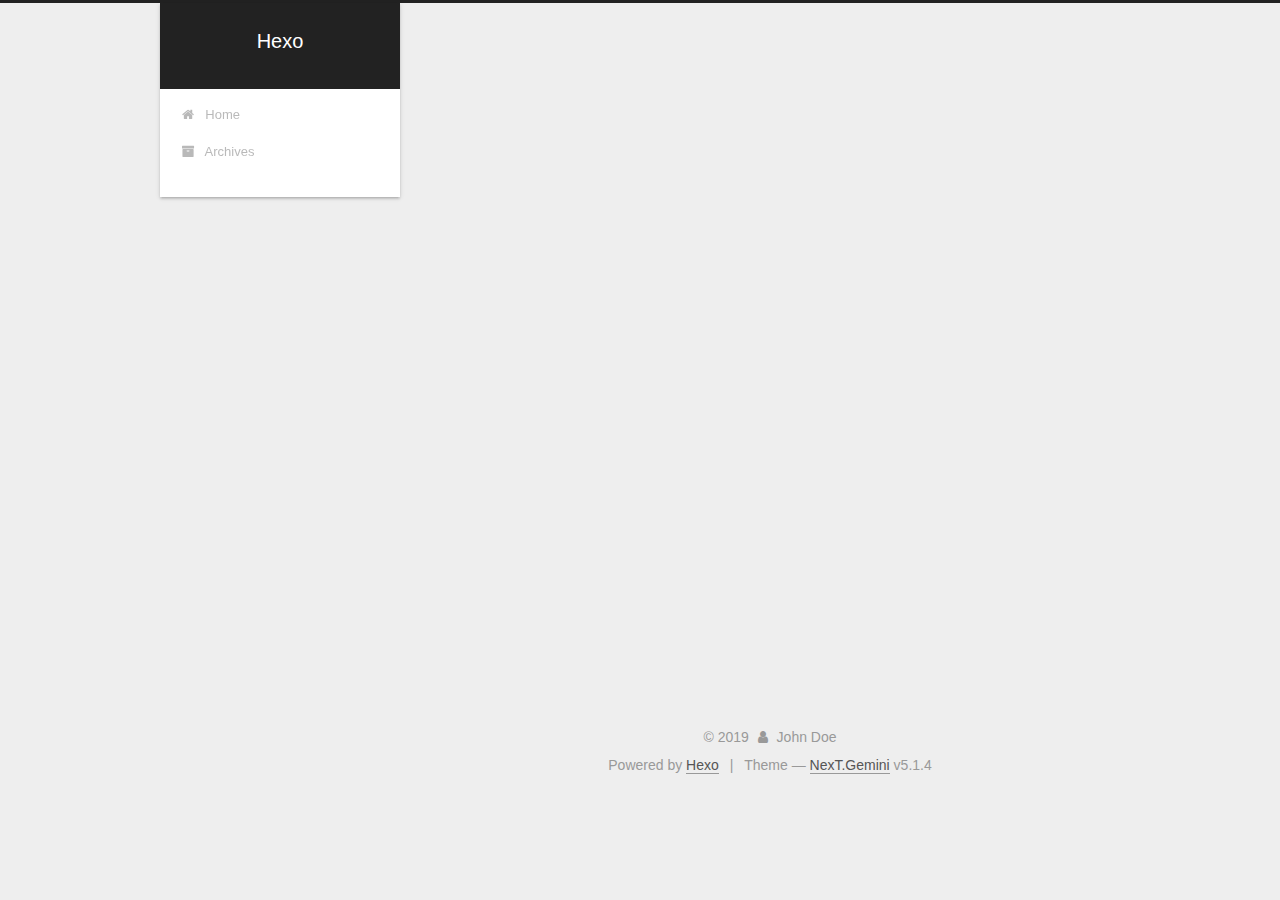
==== commit 862f5be2: "Site updated: 2019-04-09 09:43:13" ====
--- a/archives/index.html
+++ b/archives/index.html
@@ -5,7 +5,7 @@
   
 
 
-<html class="theme-next pisces use-motion" lang>
+<html class="theme-next gemini use-motion" lang>
 <head><meta name="generator" content="Hexo 3.8.0">
   <meta charset="UTF-8">
 <meta http-equiv="X-UA-Compatible" content="IE=edge">
@@ -93,7 +93,7 @@
   var NexT = window.NexT || {};
   var CONFIG = {
     root: '/',
-    scheme: 'Pisces',
+    scheme: 'Gemini',
     version: '5.1.4',
     sidebar: {"position":"left","display":"post","offset":12,"b2t":false,"scrollpercent":false,"onmobile":false},
     fancybox: true,
@@ -417,7 +417,7 @@
 
 
 
-  <div class="theme-info">Theme &mdash; <a class="theme-link" target="_blank" href="https://github.com/iissnan/hexo-theme-next">NexT.Pisces</a> v5.1.4</div>
+  <div class="theme-info">Theme &mdash; <a class="theme-link" target="_blank" href="https://github.com/iissnan/hexo-theme-next">NexT.Gemini</a> v5.1.4</div>
 
 
 
--- a/css/main.css
+++ b/css/main.css
@@ -189,7 +189,7 @@
   font-size: 14px;
   line-height: 2;
   color: #555;
-  background: #f5f7f9;
+  background: #eee;
 }
 @media (max-width: 767px) {
   body {
@@ -445,7 +445,7 @@
 .header-inner {
   margin: 0 auto;
   padding: 100px 0 70px;
-  width: 700px;
+  width: calc(100% - 252px);
 }
 @media (min-width: 1600px) {
   .container .header-inner {
@@ -457,7 +457,7 @@
 }
 .main-inner {
   margin: 0 auto;
-  width: 700px;
+  width: calc(100% - 252px);
 }
 @media (min-width: 1600px) {
   .container .main-inner {
@@ -474,7 +474,7 @@
 .footer-inner {
   box-sizing: border-box;
   margin: 20px auto;
-  width: 700px;
+  width: calc(100% - 252px);
 }
 @media (min-width: 1600px) {
   .container .footer-inner {
@@ -1823,7 +1823,7 @@
   width: 4px;
   height: 4px;
   border-radius: 50%;
-  background: #ffe844;
+  background: #bfffdd;
 }
 .links-of-blogroll {
   font-size: 13px;
@@ -2346,16 +2346,6 @@
   transform: translate(-50%, -50%);
   color: #ccc;
 }
-@media (min-width: 768px) and (max-width: 991px) {
-  .busuanzi-count {
-    width: auto;
-  }
-}
-@media (max-width: 767px) {
-  .busuanzi-count {
-    width: auto;
-  }
-}
 .site-uv,
 .site-pv,
 .page-pv {
@@ -2599,7 +2589,7 @@
 .header {
   position: relative;
   margin: 0 auto;
-  width: 960px;
+  width: 75%;
 }
 @media (min-width: 768px) and (max-width: 991px) {
   .header {
@@ -2618,7 +2608,7 @@
   padding: 0;
   width: 240px;
   background: #fff;
-  box-shadow: initial;
+  box-shadow: 0 2px 2px 0 rgba(0,0,0,0.12), 0 3px 1px -2px rgba(0,0,0,0.06), 0 1px 5px 0 rgba(0,0,0,0.12);
   border-radius: initial;
 }
 @media (min-width: 1600px) {
@@ -2659,7 +2649,7 @@
   }
 }
 .container .main-inner {
-  width: 960px;
+  width: 75%;
 }
 @media (min-width: 768px) and (max-width: 991px) {
   .container .main-inner {
@@ -2675,10 +2665,10 @@
   float: right;
   box-sizing: border-box;
   padding: 40px;
-  width: 700px;
+  width: calc(100% - 252px);
   background: #fff;
   min-height: 700px;
-  box-shadow: initial;
+  box-shadow: 0 2px 2px 0 rgba(0,0,0,0.12), 0 3px 1px -2px rgba(0,0,0,0.06), 0 1px 5px 0 rgba(0,0,0,0.12);
   border-radius: initial;
 }
 @media (min-width: 768px) and (max-width: 991px) {
@@ -2701,7 +2691,7 @@
   float: left;
   margin-top: 300px;
   width: 240px;
-  background: #f5f7f9;
+  background: #eee;
   box-shadow: none;
 }
 @media (min-width: 768px) and (max-width: 991px) {
@@ -2718,7 +2708,7 @@
   display: none;
 }
 .footer-inner {
-  width: 960px;
+  width: 75%;
   padding-left: 260px;
 }
 @media (min-width: 768px) and (max-width: 991px) {
@@ -2859,7 +2849,7 @@
   width: 240px;
   color: #555;
   background: #fff;
-  box-shadow: initial;
+  box-shadow: 0 2px 2px 0 rgba(0,0,0,0.12), 0 3px 1px -2px rgba(0,0,0,0.06), 0 1px 5px 0 rgba(0,0,0,0.12), 0 -1px 0.5px 0 rgba(0,0,0,0.09);
   border-radius: initial;
   opacity: 0;
 }
@@ -2986,8 +2976,148 @@
   white-space: nowrap;
   text-overflow: ellipsis;
 }
-@media (max-width: 767px) {
-  .post-body {
-    text-align: justify;
-  }
-}
+.content-wrap {
+  padding: initial;
+  background: initial;
+  box-shadow: initial;
+  border-radius: initial;
+}
+.post-block {
+  padding: 40px;
+  background: #fff;
+  box-shadow: 0 2px 2px 0 rgba(0,0,0,0.12), 0 3px 1px -2px rgba(0,0,0,0.06), 0 1px 5px 0 rgba(0,0,0,0.12);
+  border-radius: initial;
+}
+#posts > article + article .post-block {
+  margin-top: 12px;
+  box-shadow: 0 2px 2px 0 rgba(0,0,0,0.12), 0 3px 1px -2px rgba(0,0,0,0.06), 0 1px 5px 0 rgba(0,0,0,0.12), 0 -1px 0.5px 0 rgba(0,0,0,0.09);
+  border-radius: initial;
+}
+.comments {
+  padding: 40px;
+  margin: initial;
+  margin-top: 12px;
+  background: #fff;
+  box-shadow: 0 2px 2px 0 rgba(0,0,0,0.12), 0 3px 1px -2px rgba(0,0,0,0.06), 0 1px 5px 0 rgba(0,0,0,0.12), 0 -1px 0.5px 0 rgba(0,0,0,0.09);
+  border-radius: initial;
+}
+.posts-expand {
+  padding-top: initial;
+}
+.post-nav-divider {
+  width: 4%;
+}
+.post-nav-item {
+  width: 48%;
+}
+.post-eof,
+.post-spread {
+  display: none !important;
+}
+.pagination {
+  margin: 12px 0 0;
+  border-top: initial;
+  background: #fff;
+  box-shadow: 0 2px 2px 0 rgba(0,0,0,0.12), 0 3px 1px -2px rgba(0,0,0,0.06), 0 1px 5px 0 rgba(0,0,0,0.12), 0 -1px 0.5px 0 rgba(0,0,0,0.09);
+  border-radius: initial;
+  padding: 10px 0 10px;
+}
+.pagination .prev,
+.pagination .next,
+.pagination .page-number {
+  margin-bottom: initial;
+  top: initial;
+}
+.main {
+  padding-bottom: initial;
+}
+.footer {
+  bottom: auto;
+}
+.post-header h1,
+.post-header h2 {
+  margin: initial;
+}
+.posts-expand .post-title-link {
+  line-height: inherit;
+}
+.posts-expand .post-title {
+  font-size: 1.7em;
+}
+.post-body h1 {
+  font-size: 1.6em;
+  border-bottom: 1px solid #eee;
+}
+.post-body h2 {
+  font-size: 1.45em;
+  border-bottom: 1px solid #eee;
+}
+.post-body h3 {
+  font-size: 1.3em;
+  border-bottom: 1px dotted #eee;
+}
+.post-body h4 {
+  font-size: 1.2em;
+}
+.post-body h5 {
+  font-size: 1.07em;
+}
+.post-body h6 {
+  font-size: 1.03em;
+}
+@media (min-width: 768px) and (max-width: 991px) {
+  .content-wrap {
+    padding: 10px;
+  }
+  .posts-expand {
+    margin: initial;
+  }
+  .posts-expand .post-button {
+    margin-top: 20px;
+  }
+  .post-block {
+    padding: 20px;
+    box-shadow: 0 2px 2px 0 rgba(0,0,0,0.12), 0 3px 1px -2px rgba(0,0,0,0.06), 0 1px 5px 0 rgba(0,0,0,0.12), 0 -1px 0.5px 0 rgba(0,0,0,0.09);
+    border-radius: initial;
+  }
+  #posts > article + article .post-block {
+    margin-top: 10px;
+  }
+  .comments {
+    margin-top: 10px;
+    padding: 10px 20px;
+  }
+  .pagination {
+    margin: 10px 0 0;
+  }
+}
+@media (max-width: 767px) {
+  .content-wrap {
+    padding: 8px;
+  }
+  .posts-expand {
+    margin: initial;
+  }
+  .posts-expand .post-button {
+    margin-top: 12px;
+  }
+  .posts-expand img {
+    padding: initial !important;
+  }
+  .post-block {
+    padding: 12px;
+    min-height: auto;
+    box-shadow: 0 2px 2px 0 rgba(0,0,0,0.12), 0 3px 1px -2px rgba(0,0,0,0.06), 0 1px 5px 0 rgba(0,0,0,0.12), 0 -1px 0.5px 0 rgba(0,0,0,0.09);
+    border-radius: initial;
+  }
+  #posts > article + article .post-block {
+    margin-top: 8px;
+  }
+  .comments {
+    margin-top: 8px;
+    padding: 0 12px;
+  }
+  .pagination {
+    margin: 8px 0 0;
+  }
+}
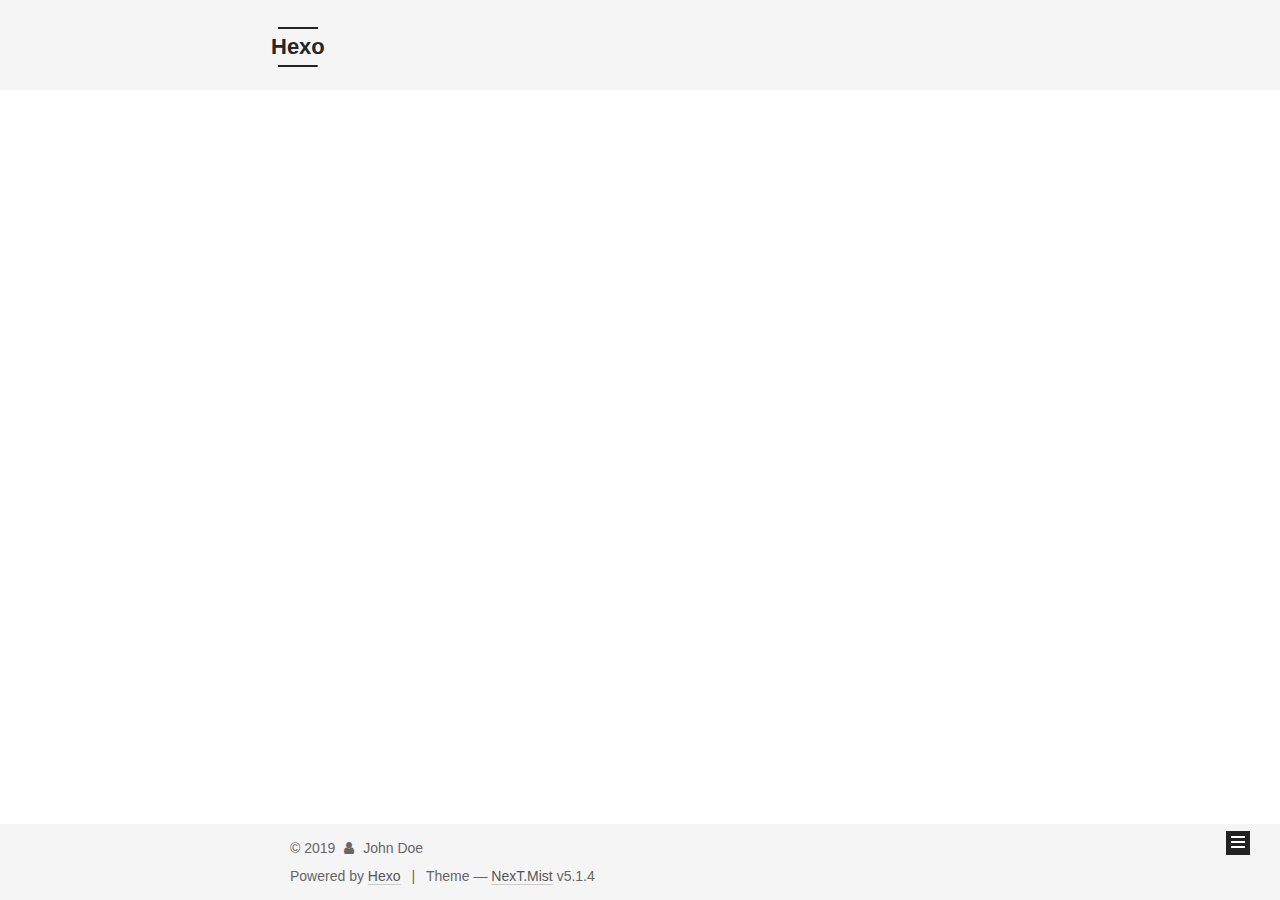
==== commit e099c339: "Site updated: 2019-04-09 09:44:40" ====
--- a/archives/index.html
+++ b/archives/index.html
@@ -5,7 +5,7 @@
   
 
 
-<html class="theme-next gemini use-motion" lang>
+<html class="theme-next mist use-motion" lang>
 <head><meta name="generator" content="Hexo 3.8.0">
   <meta charset="UTF-8">
 <meta http-equiv="X-UA-Compatible" content="IE=edge">
@@ -93,7 +93,7 @@
   var NexT = window.NexT || {};
   var CONFIG = {
     root: '/',
-    scheme: 'Gemini',
+    scheme: 'Mist',
     version: '5.1.4',
     sidebar: {"position":"left","display":"post","offset":12,"b2t":false,"scrollpercent":false,"onmobile":false},
     fancybox: true,
@@ -417,7 +417,7 @@
 
 
 
-  <div class="theme-info">Theme &mdash; <a class="theme-link" target="_blank" href="https://github.com/iissnan/hexo-theme-next">NexT.Gemini</a> v5.1.4</div>
+  <div class="theme-info">Theme &mdash; <a class="theme-link" target="_blank" href="https://github.com/iissnan/hexo-theme-next">NexT.Mist</a> v5.1.4</div>
 
 
 
@@ -517,13 +517,6 @@
   
   
 
-
-  <script type="text/javascript" src="/js/src/affix.js?v=5.1.4"></script>
-
-  <script type="text/javascript" src="/js/src/schemes/pisces.js?v=5.1.4"></script>
-
-
-
   
 
   
--- a/css/main.css
+++ b/css/main.css
@@ -189,7 +189,7 @@
   font-size: 14px;
   line-height: 2;
   color: #555;
-  background: #eee;
+  background: #fff;
 }
 @media (max-width: 767px) {
   body {
@@ -226,51 +226,51 @@
   margin: 20px 0 15px;
 }
 h1 {
+  font-size: 24px;
+}
+@media (max-width: 767px) {
+  h1 {
+    font-size: 20px;
+  }
+}
+h2 {
   font-size: 22px;
 }
 @media (max-width: 767px) {
-  h1 {
+  h2 {
     font-size: 18px;
   }
 }
-h2 {
+h3 {
   font-size: 20px;
 }
 @media (max-width: 767px) {
-  h2 {
+  h3 {
     font-size: 16px;
   }
 }
-h3 {
+h4 {
   font-size: 18px;
 }
 @media (max-width: 767px) {
-  h3 {
+  h4 {
     font-size: 14px;
   }
 }
-h4 {
+h5 {
   font-size: 16px;
 }
 @media (max-width: 767px) {
-  h4 {
+  h5 {
     font-size: 12px;
   }
 }
-h5 {
+h6 {
   font-size: 14px;
 }
 @media (max-width: 767px) {
-  h5 {
+  h6 {
     font-size: 10px;
-  }
-}
-h6 {
-  font-size: 12px;
-}
-@media (max-width: 767px) {
-  h6 {
-    font-size: 8px;
   }
 }
 p {
@@ -445,7 +445,7 @@
 .header-inner {
   margin: 0 auto;
   padding: 100px 0 70px;
-  width: calc(100% - 252px);
+  width: 700px;
 }
 @media (min-width: 1600px) {
   .container .header-inner {
@@ -457,7 +457,7 @@
 }
 .main-inner {
   margin: 0 auto;
-  width: calc(100% - 252px);
+  width: 700px;
 }
 @media (min-width: 1600px) {
   .container .main-inner {
@@ -474,7 +474,7 @@
 .footer-inner {
   box-sizing: border-box;
   margin: 20px auto;
-  width: calc(100% - 252px);
+  width: 700px;
 }
 @media (min-width: 1600px) {
   .container .footer-inner {
@@ -653,8 +653,8 @@
 @media (min-width: 992px) {
   .full-image.full-image.full-image.full-image {
     max-width: none;
-    width: 118%;
-    margin: 0 -9%;
+    width: 110%;
+    margin: 25px -5%;
   }
 }
 .blockquote-center,
@@ -941,10 +941,10 @@
   padding: 0 20px;
   font-size: 14px;
   color: #555;
-  background: #fff;
-  border: 2px solid #555;
+  background: transparent;
+  border: 2px solid #222;
   text-decoration: none;
-  border-radius: 2px;
+  border-radius: 0;
   transition-property: background-color;
   transition-duration: 0.2s;
   transition-timing-function: ease-in-out;
@@ -953,8 +953,8 @@
 }
 .btn:hover {
   border-color: #222;
-  color: #fff;
-  background: #222;
+  color: #222;
+  background: #fff;
 }
 .btn +.btn {
   margin: 0 0 8px 8px;
@@ -1066,7 +1066,7 @@
   width: 24px;
   background: #222;
   font-size: 12px;
-  opacity: 0.6;
+  opacity: 1;
   color: #fff;
   cursor: pointer;
   text-align: center;
@@ -1087,7 +1087,7 @@
   }
 }
 .back-to-top.back-to-top-on {
-  bottom: 30px;
+  bottom: 19px;
 }
 .header {
   background: transparent;
@@ -1101,7 +1101,7 @@
 }
 .site-meta {
   margin: 0;
-  text-align: center;
+  text-align: left;
 }
 @media (max-width: 767px) {
   .site-meta {
@@ -1112,12 +1112,12 @@
   position: relative;
   display: inline-block;
   padding: 0 40px;
-  color: #fff;
+  color: #222;
   background: #222;
   border-bottom: none;
 }
 .brand:hover {
-  color: #fff;
+  color: #222;
 }
 .logo {
   display: inline-block;
@@ -1136,7 +1136,7 @@
 .site-subtitle {
   margin-top: 10px;
   font-size: 13px;
-  color: #ddd;
+  color: #999;
 }
 .use-motion .brand {
   opacity: 0;
@@ -1209,8 +1209,7 @@
   transition-timing-function: ease-in-out;
   transition-delay: 0s;
 }
-.menu .menu-item a:hover,
-.menu-item-active a {
+.menu .menu-item a:hover {
   border-bottom-color: #222;
 }
 .menu .menu-item .fa {
@@ -1349,7 +1348,7 @@
 .posts-collapse {
   position: relative;
   z-index: 1010;
-  margin-left: 55px;
+  margin-left: 0;
 }
 .posts-collapse::after {
   content: " ";
@@ -1739,20 +1738,20 @@
   display: block;
   margin: 0 auto;
   padding: 2px;
-  max-width: 120px;
+  max-width: 96px;
   height: auto;
-  border: 1px solid #eee;
+  border: 2px solid #333;
 }
 .site-author-name {
-  margin: 0;
+  margin: 5px 0 0;
   text-align: center;
-  color: #222;
-  font-weight: 600;
+  color: #f5f5f5;
+  font-weight: normal;
 }
 .site-description {
-  margin-top: 0;
+  margin-top: 5px;
   text-align: center;
-  font-size: 13px;
+  font-size: 14px;
   color: #999;
 }
 .site-state {
@@ -1764,7 +1763,7 @@
 .site-state-item {
   display: inline-block;
   padding: 0 15px;
-  border-left: 1px solid #eee;
+  border-left: 1px solid #333;
 }
 .site-state-item:first-child {
   border-left: none;
@@ -1777,11 +1776,11 @@
   text-align: center;
   color: inherit;
   font-weight: 600;
-  font-size: 16px;
+  font-size: 18px;
 }
 .site-state-item-name {
   font-size: 13px;
-  color: #999;
+  color: inherit;
 }
 .feed-link {
   margin-top: 20px;
@@ -1823,7 +1822,7 @@
   width: 4px;
   height: 4px;
   border-radius: 50%;
-  background: #bfffdd;
+  background: #22f;
 }
 .links-of-blogroll {
   font-size: 13px;
@@ -1861,7 +1860,7 @@
   color: #555;
 }
 .sidebar-nav li:hover {
-  color: #fc6423;
+  color: #f5f5f5;
 }
 .page-post-detail .sidebar-nav-toc {
   padding: 0 5px;
@@ -1870,11 +1869,11 @@
   margin-left: 10px;
 }
 .sidebar-nav .sidebar-nav-active {
-  color: #fc6423;
-  border-bottom-color: #fc6423;
+  color: #87daff;
+  border-bottom-color: #87daff;
 }
 .sidebar-nav .sidebar-nav-active:hover {
-  color: #fc6423;
+  color: #87daff;
 }
 .sidebar-panel {
   display: none;
@@ -1907,12 +1906,12 @@
   transition-timing-function: ease-in-out;
   transition-delay: 0s;
   transition-property: all;
-  color: #666;
+  color: #999;
+  border-bottom-color: #555;
+}
+.post-toc ol a:hover {
+  color: #ccc;
   border-bottom-color: #ccc;
-}
-.post-toc ol a:hover {
-  color: #000;
-  border-bottom-color: #000;
 }
 .post-toc .nav-item {
   overflow: hidden;
@@ -1934,14 +1933,14 @@
   display: block;
 }
 .post-toc .nav .active > a {
-  color: #fc6423;
-  border-bottom-color: #fc6423;
+  color: #87daff;
+  border-bottom-color: #87daff;
 }
 .post-toc .nav .active-current > a {
-  color: #fc6423;
+  color: #87daff;
 }
 .post-toc .nav .active-current > a:hover {
-  color: #fc6423;
+  color: #87daff;
 }
 .footer {
   font-size: 14px;
@@ -2581,543 +2580,327 @@
   }
 }
 .page-post-detail .sidebar-toggle-line {
-  background: #fc6423;
+  background: #87daff;
 }
 .page-post-detail .comments {
   overflow: hidden;
 }
+h1,
+h2,
+h3,
+h4,
+h5,
+h6 {
+  margin: 20px 0 10px;
+}
+p {
+  margin: 0 0 25px 0;
+}
+a {
+  border-bottom-color: #ccc;
+}
+hr {
+  margin: 20px 0;
+  height: 2px;
+}
+.main-inner {
+  margin-top: 80px;
+}
 .header {
-  position: relative;
+  background: #f5f5f5;
+}
+.header-inner {
+  padding: 25px 0 20px;
+}
+.header-inner:before,
+.header-inner:after {
+  content: " ";
+  display: table;
+}
+.header-inner:after {
+  clear: both;
+}
+@media (max-width: 767px) {
+  .header-inner {
+    width: auto;
+    margin-bottom: 50px;
+    padding: 10px;
+  }
+}
+.site-meta {
+  float: left;
+  margin-left: -20px;
+  line-height: normal;
+}
+@media (max-width: 767px) {
+  .site-meta {
+    margin-left: 10px;
+  }
+}
+.site-meta .brand {
+  padding: 2px 1px;
+  background: none;
+}
+@media (max-width: 767px) {
+  .site-meta .brand {
+    display: block;
+  }
+}
+.site-meta .logo {
+  display: none;
+}
+.site-meta .site-title {
+  font-size: 22px;
+  font-weight: bolder;
+}
+@media (max-width: 767px) {
+  .site-meta .site-title {
+    line-height: 34px;
+  }
+}
+.logo-line-before,
+.logo-line-after {
+  display: block;
+  overflow: hidden;
   margin: 0 auto;
   width: 75%;
 }
-@media (min-width: 768px) and (max-width: 991px) {
-  .header {
-    width: auto;
-  }
-}
-@media (max-width: 767px) {
-  .header {
-    width: auto;
-  }
-}
-.header-inner {
-  position: absolute;
-  top: 0;
-  overflow: hidden;
+@media (max-width: 767px) {
+  .logo-line-before,
+  .logo-line-after {
+    display: none;
+  }
+}
+.logo-line-before i,
+.logo-line-after i {
+  position: relative;
+  display: block;
+  height: 2px;
+  background: #222;
+}
+@media (max-width: 767px) {
+  .logo-line-before i,
+  .logo-line-after i {
+    height: 3px;
+  }
+}
+.use-motion .logo-line-before i {
+  left: -100%;
+}
+.use-motion .logo-line-after i {
+  right: -100%;
+}
+.site-subtitle {
+  display: none;
+}
+.site-nav-toggle {
+  position: static;
+  float: right;
+}
+.menu {
+  float: right;
+  margin: 8px 0 0 0;
+}
+@media (max-width: 767px) {
+  .menu {
+    margin: 20px 0 0 0;
+    padding: 0;
+  }
+}
+.menu br {
+  display: none;
+}
+.menu .menu-item {
+  margin: 0;
+}
+@media (max-width: 767px) {
+  .menu .menu-item {
+    display: block;
+  }
+}
+.menu .menu-item a {
+  padding: 0 10px;
+  background: none;
+  border: none;
+  border-radius: 2px;
+  transition-property: background;
+}
+@media (max-width: 767px) {
+  .menu .menu-item a {
+    text-align: left;
+  }
+}
+.menu .menu-item a:hover {
+  background: #e1e1e1;
+}
+.menu a::before {
+  display: none;
+}
+@media (max-width: 767px) {
+  .menu a::before {
+    display: block;
+  }
+}
+@media (max-width: 767px) {
+  .menu {
+    float: none;
+  }
+}
+.site-search form {
+  display: none;
+}
+.posts-expand {
+  padding-top: 0;
+}
+.posts-expand .post-title,
+.posts-expand .post-meta {
+  text-align: left;
+}
+@media (max-width: 767px) {
+  .posts-expand .post-title,
+  .posts-expand .post-meta {
+    text-align: center;
+  }
+}
+.posts-expand .post-eof {
+  display: none;
+}
+.posts-expand .post {
+  margin-top: 120px;
+}
+.posts-expand .post:first-child {
+  margin-top: 0;
+}
+.posts-expand .post-meta {
+  margin-top: 5px;
+  margin-bottom: 20px;
+}
+.posts-expand .post-title {
+  position: relative;
+  font-size: 26px;
+  font-weight: 400;
+}
+@media (max-width: 767px) {
+  .posts-expand .post-title {
+    font-size: 22px;
+  }
+}
+@media (min-width: 1600px) {
+  .posts-expand .post-title {
+    font-size: 26px;
+  }
+}
+.posts-expand .post-title:hover:before {
+  background: #222;
+}
+@media (max-width: 767px) {
+  .posts-expand .post-body {
+    font-size: 12px;
+  }
+}
+.posts-expand .post-body img {
+  margin: 0;
+}
+.posts-expand .post-tags {
+  text-align: left;
+}
+.posts-expand .post-tags a {
+  padding: 1px 5px;
+  background: #f5f5f5;
+  border-bottom: none;
+}
+.posts-expand .post-tags a:hover {
+  background: #ccc;
+}
+.posts-expand .post-nav {
+  margin-top: 40px;
+}
+.post-button {
+  margin-top: 20px;
+  text-align: left;
+}
+.post-button a {
   padding: 0;
-  width: 240px;
-  background: #fff;
-  box-shadow: 0 2px 2px 0 rgba(0,0,0,0.12), 0 3px 1px -2px rgba(0,0,0,0.06), 0 1px 5px 0 rgba(0,0,0,0.12);
-  border-radius: initial;
+  font-size: 14px;
+  background: none;
+  border: none;
+  border-bottom: 2px solid #666;
+  transition-property: border;
+}
+@media (max-width: 767px) {
+  .post-button a {
+    font-size: 12px;
+  }
 }
 @media (min-width: 1600px) {
-  .container .header-inner {
-    width: 240px;
-  }
-}
-@media (min-width: 768px) and (max-width: 991px) {
-  .header-inner {
-    position: relative;
-    width: auto;
-    border-radius: initial;
-  }
-}
-@media (max-width: 767px) {
-  .header-inner {
-    position: relative;
-    width: auto;
-    border-radius: initial;
-  }
-}
-.main:before,
-.main:after {
-  content: " ";
-  display: table;
-}
-.main:after {
-  clear: both;
-}
-@media (min-width: 768px) and (max-width: 991px) {
-  .main {
-    padding-bottom: 100px;
-  }
-}
-@media (max-width: 767px) {
-  .main {
-    padding-bottom: 100px;
-  }
-}
-.container .main-inner {
-  width: 75%;
-}
-@media (min-width: 768px) and (max-width: 991px) {
+  .post-button a {
+    font-size: 16px;
+  }
+}
+.post-button a:hover {
+  border-bottom-color: #222;
+}
+.links-of-blogroll-inline .links-of-blogroll-item {
+  display: inline-block;
+}
+.btn {
+  padding: 0 10px;
+  border-width: 2px;
+  border-radius: 0;
+}
+.headband {
+  display: none;
+}
+.site-search {
+  position: relative;
+  float: right;
+  margin-top: 5px;
+  padding-top: 3px;
+}
+@media (max-width: 767px) {
+  .site-search {
+    float: none;
+    padding: 0 10px;
+  }
+}
+@media (max-width: 767px) {
   .container .main-inner {
     width: auto;
   }
 }
-@media (max-width: 767px) {
-  .container .main-inner {
-    width: auto;
-  }
-}
-.content-wrap {
-  float: right;
-  box-sizing: border-box;
-  padding: 40px;
-  width: calc(100% - 252px);
-  background: #fff;
-  min-height: 700px;
-  box-shadow: 0 2px 2px 0 rgba(0,0,0,0.12), 0 3px 1px -2px rgba(0,0,0,0.06), 0 1px 5px 0 rgba(0,0,0,0.12);
-  border-radius: initial;
-}
-@media (min-width: 768px) and (max-width: 991px) {
-  .content-wrap {
-    width: 100%;
-    padding: 20px;
-    border-radius: initial;
-  }
-}
-@media (max-width: 767px) {
-  .content-wrap {
-    width: 100%;
-    padding: 20px;
-    min-height: auto;
-    border-radius: initial;
-  }
-}
-.sidebar {
-  position: static;
-  float: left;
-  margin-top: 300px;
-  width: 240px;
-  background: #eee;
-  box-shadow: none;
-}
-@media (min-width: 768px) and (max-width: 991px) {
-  .sidebar {
-    display: none;
-  }
-}
-@media (max-width: 767px) {
-  .sidebar {
-    display: none;
-  }
-}
-.sidebar-toggle {
+.page-post-detail .post-title,
+.page-post-detail .post-meta {
+  text-align: center;
+}
+.page-post-detail .post-title:before {
   display: none;
 }
+.page-post-detail .post-meta {
+  margin-bottom: 60px;
+}
+.pagination {
+  margin: 120px 0 0;
+  text-align: left;
+}
+@media (max-width: 767px) {
+  .pagination {
+    margin: 80px 10px 0;
+    text-align: center;
+  }
+}
+.footer {
+  margin-top: 80px;
+  padding: 10px 0;
+  background: #f5f5f5;
+  color: #666;
+}
 .footer-inner {
-  width: 75%;
-  padding-left: 260px;
-}
-@media (min-width: 768px) and (max-width: 991px) {
+  margin: 0 auto;
+  text-align: left;
+}
+@media (max-width: 767px) {
   .footer-inner {
     width: auto;
-    padding-left: 0 !important;
-    padding-right: 0 !important;
-  }
-}
-@media (max-width: 767px) {
-  .footer-inner {
-    width: auto;
-    padding-left: 0 !important;
-    padding-right: 0 !important;
-  }
-}
-.sidebar-position-right .header-inner {
-  right: 0;
-}
-.sidebar-position-right .content-wrap {
-  float: left;
-}
-.sidebar-position-right .sidebar {
-  float: right;
-}
-.sidebar-position-right .footer-inner {
-  padding-left: 0;
-  padding-right: 260px;
-}
-.site-brand-wrapper {
-  position: relative;
-}
-.site-meta {
-  padding: 20px 0;
-  color: #fff;
-  background: #222;
-}
-@media (min-width: 768px) and (max-width: 991px) {
-  .site-meta {
-    box-shadow: 0 0 16px rgba(0,0,0,0.5);
-  }
-}
-@media (max-width: 767px) {
-  .site-meta {
-    box-shadow: 0 0 16px rgba(0,0,0,0.5);
-  }
-}
-.brand {
-  padding: 0;
-  background: none;
-}
-.brand:hover {
-  color: #fff;
-}
-.site-subtitle {
-  margin: 10px 10px 0;
-  font-weight: initial;
-}
-.site-search form {
-  display: none;
-}
-.site-nav {
-  border-top: none;
-}
-@media (min-width: 768px) and (max-width: 991px) {
-  .site-nav {
-    display: none !important;
-  }
-}
-@media (min-width: 768px) and (max-width: 991px) {
-  .site-nav-on {
-    display: block !important;
-  }
-}
-.menu .menu-item {
-  display: block;
-  margin: 0;
-}
-.menu .menu-item a {
-  position: relative;
-  box-sizing: border-box;
-  padding: 5px 20px;
-  text-align: left;
-  line-height: inherit;
-  transition-property: background-color;
-  transition-duration: 0.2s;
-  transition-timing-function: ease-in-out;
-  transition-delay: 0s;
-}
-.menu .menu-item a:hover,
-.menu-item-active a {
-  background: #f9f9f9;
-  border-bottom-color: #fff;
-}
-.menu .menu-item br {
-  display: none;
-}
-.menu-item-active a:after {
-  content: " ";
-  position: absolute;
-  top: 50%;
-  margin-top: -3px;
-  right: 15px;
-  width: 6px;
-  height: 6px;
-  border-radius: 50%;
-  background-color: #bbb;
-}
-.btn-bar {
-  background-color: #fff;
-}
-.site-nav-toggle {
-  left: 20px;
-  top: 50%;
-  -webkit-transform: translateY(-50%);
-  -webkit-transform: translateY(-50%);
-  -moz-transform: translateY(-50%);
-  -ms-transform: translateY(-50%);
-  -o-transform: translateY(-50%);
-  transform: translateY(-50%);
-}
-@media (min-width: 768px) and (max-width: 991px) {
-  .site-nav-toggle {
-    display: block;
-  }
-}
-.use-motion .sidebar .motion-element {
-  opacity: 1;
-}
-.sidebar {
-  margin-left: -100%;
-  right: auto;
-  bottom: auto;
-  -webkit-transform: none;
-}
-.sidebar-inner {
-  box-sizing: border-box;
-  width: 240px;
-  color: #555;
-  background: #fff;
-  box-shadow: 0 2px 2px 0 rgba(0,0,0,0.12), 0 3px 1px -2px rgba(0,0,0,0.06), 0 1px 5px 0 rgba(0,0,0,0.12), 0 -1px 0.5px 0 rgba(0,0,0,0.09);
-  border-radius: initial;
-  opacity: 0;
-}
-.sidebar-inner.affix {
-  position: fixed;
-  top: 12px;
-}
-.sidebar-inner.affix-bottom {
-  position: absolute;
-}
-.site-overview {
-  text-align: left;
-}
-.site-author:before,
-.site-author:after {
-  content: " ";
-  display: table;
-}
-.site-author:after {
-  clear: both;
-}
-.sidebar a {
-  color: #555;
-}
-.sidebar a:hover {
-  color: #222;
-}
-.site-state-item {
-  padding: 0 10px;
-}
-.links-of-author-item a:before {
-  display: none;
-}
-.links-of-author-item a {
-  border-bottom: none;
-  text-decoration: underline;
-}
-.feed-link {
-  border-top: 1px dotted #ccc;
-  border-bottom: 1px dotted #ccc;
-  text-align: center;
-}
-.feed-link a {
-  display: block;
-  color: #fc6423;
-  border: none;
-}
-.feed-link a:hover {
-  background: none;
-  color: #e34603;
-}
-.feed-link a:hover i {
-  color: #e34603;
-}
-.links-of-author {
-  display: flex;
-  flex-wrap: wrap;
-  justify-content: center;
-}
-.links-of-author-item {
-  margin: 5px 0 0;
-  width: 50%;
-}
-.links-of-author-item a {
-  max-width: 216px;
-  box-sizing: border-box;
-  display: inline-block;
-  margin-right: 0;
-  margin-bottom: 0;
-  padding: 0 5px;
-  overflow: hidden;
-  white-space: nowrap;
-  text-overflow: ellipsis;
-}
-.links-of-author-item a {
-  display: block;
-  text-decoration: none;
-}
-.links-of-author-item a:hover {
-  border-radius: 4px;
-  background: #eee;
-}
-.links-of-author-item .fa {
-  margin-right: 2px;
-  font-size: 16px;
-}
-.links-of-author-item .fa-globe {
-  font-size: 15px;
-}
-.links-of-blogroll {
-  text-align: center;
-  margin-top: 20px;
-  padding: 3px 0 0;
-  border-top: 1px dotted #ccc;
-}
-.links-of-blogroll-title {
-  margin-top: 0;
-}
-.links-of-blogroll-item {
-  padding: 0;
-}
-.links-of-blogroll-inline:before,
-.links-of-blogroll-inline:after {
-  content: " ";
-  display: table;
-}
-.links-of-blogroll-inline:after {
-  clear: both;
-}
-.links-of-blogroll-inline .links-of-blogroll-item {
-  margin: 5px 0 0;
-  width: 50%;
-  display: inline-block;
-  width: unset;
-}
-.links-of-blogroll-inline .links-of-blogroll-item a {
-  max-width: 216px;
-  box-sizing: border-box;
-  display: inline-block;
-  margin-right: 0;
-  margin-bottom: 0;
-  padding: 0 5px;
-  overflow: hidden;
-  white-space: nowrap;
-  text-overflow: ellipsis;
-}
-.content-wrap {
-  padding: initial;
-  background: initial;
-  box-shadow: initial;
-  border-radius: initial;
-}
-.post-block {
-  padding: 40px;
-  background: #fff;
-  box-shadow: 0 2px 2px 0 rgba(0,0,0,0.12), 0 3px 1px -2px rgba(0,0,0,0.06), 0 1px 5px 0 rgba(0,0,0,0.12);
-  border-radius: initial;
-}
-#posts > article + article .post-block {
-  margin-top: 12px;
-  box-shadow: 0 2px 2px 0 rgba(0,0,0,0.12), 0 3px 1px -2px rgba(0,0,0,0.06), 0 1px 5px 0 rgba(0,0,0,0.12), 0 -1px 0.5px 0 rgba(0,0,0,0.09);
-  border-radius: initial;
-}
-.comments {
-  padding: 40px;
-  margin: initial;
-  margin-top: 12px;
-  background: #fff;
-  box-shadow: 0 2px 2px 0 rgba(0,0,0,0.12), 0 3px 1px -2px rgba(0,0,0,0.06), 0 1px 5px 0 rgba(0,0,0,0.12), 0 -1px 0.5px 0 rgba(0,0,0,0.09);
-  border-radius: initial;
-}
-.posts-expand {
-  padding-top: initial;
-}
-.post-nav-divider {
-  width: 4%;
-}
-.post-nav-item {
-  width: 48%;
-}
-.post-eof,
-.post-spread {
-  display: none !important;
-}
-.pagination {
-  margin: 12px 0 0;
-  border-top: initial;
-  background: #fff;
-  box-shadow: 0 2px 2px 0 rgba(0,0,0,0.12), 0 3px 1px -2px rgba(0,0,0,0.06), 0 1px 5px 0 rgba(0,0,0,0.12), 0 -1px 0.5px 0 rgba(0,0,0,0.09);
-  border-radius: initial;
-  padding: 10px 0 10px;
-}
-.pagination .prev,
-.pagination .next,
-.pagination .page-number {
-  margin-bottom: initial;
-  top: initial;
-}
-.main {
-  padding-bottom: initial;
-}
-.footer {
-  bottom: auto;
-}
-.post-header h1,
-.post-header h2 {
-  margin: initial;
-}
-.posts-expand .post-title-link {
-  line-height: inherit;
-}
-.posts-expand .post-title {
-  font-size: 1.7em;
-}
-.post-body h1 {
-  font-size: 1.6em;
-  border-bottom: 1px solid #eee;
-}
-.post-body h2 {
-  font-size: 1.45em;
-  border-bottom: 1px solid #eee;
-}
-.post-body h3 {
-  font-size: 1.3em;
-  border-bottom: 1px dotted #eee;
-}
-.post-body h4 {
-  font-size: 1.2em;
-}
-.post-body h5 {
-  font-size: 1.07em;
-}
-.post-body h6 {
-  font-size: 1.03em;
-}
-@media (min-width: 768px) and (max-width: 991px) {
-  .content-wrap {
-    padding: 10px;
-  }
-  .posts-expand {
-    margin: initial;
-  }
-  .posts-expand .post-button {
-    margin-top: 20px;
-  }
-  .post-block {
-    padding: 20px;
-    box-shadow: 0 2px 2px 0 rgba(0,0,0,0.12), 0 3px 1px -2px rgba(0,0,0,0.06), 0 1px 5px 0 rgba(0,0,0,0.12), 0 -1px 0.5px 0 rgba(0,0,0,0.09);
-    border-radius: initial;
-  }
-  #posts > article + article .post-block {
-    margin-top: 10px;
-  }
-  .comments {
-    margin-top: 10px;
-    padding: 10px 20px;
-  }
-  .pagination {
-    margin: 10px 0 0;
-  }
-}
-@media (max-width: 767px) {
-  .content-wrap {
-    padding: 8px;
-  }
-  .posts-expand {
-    margin: initial;
-  }
-  .posts-expand .post-button {
-    margin-top: 12px;
-  }
-  .posts-expand img {
-    padding: initial !important;
-  }
-  .post-block {
-    padding: 12px;
-    min-height: auto;
-    box-shadow: 0 2px 2px 0 rgba(0,0,0,0.12), 0 3px 1px -2px rgba(0,0,0,0.06), 0 1px 5px 0 rgba(0,0,0,0.12), 0 -1px 0.5px 0 rgba(0,0,0,0.09);
-    border-radius: initial;
-  }
-  #posts > article + article .post-block {
-    margin-top: 8px;
-  }
-  .comments {
-    margin-top: 8px;
-    padding: 0 12px;
-  }
-  .pagination {
-    margin: 8px 0 0;
-  }
-}
+    text-align: center;
+  }
+}
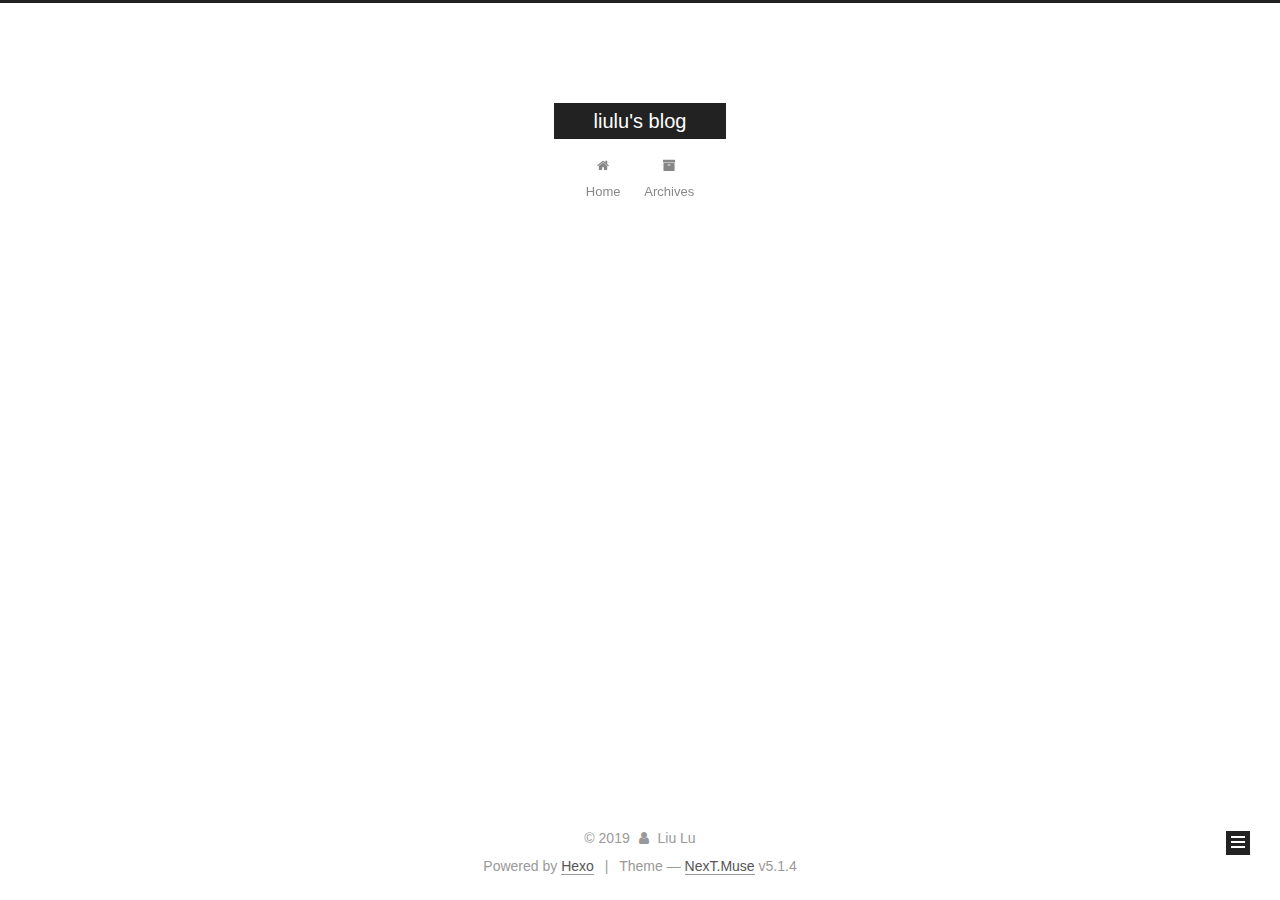
==== commit 490d37fc: "Site updated: 2019-04-09 11:14:25" ====
--- a/archives/index.html
+++ b/archives/index.html
@@ -5,7 +5,7 @@
   
 
 
-<html class="theme-next mist use-motion" lang>
+<html class="theme-next muse use-motion" lang>
 <head><meta name="generator" content="Hexo 3.8.0">
   <meta charset="UTF-8">
 <meta http-equiv="X-UA-Compatible" content="IE=edge">
@@ -79,13 +79,16 @@
 
 
 
+<meta name="description" content="day day up">
 <meta property="og:type" content="website">
-<meta property="og:title" content="Hexo">
+<meta property="og:title" content="liulu&#39;s blog">
 <meta property="og:url" content="http://yoursite.com/archives/index.html">
-<meta property="og:site_name" content="Hexo">
+<meta property="og:site_name" content="liulu&#39;s blog">
+<meta property="og:description" content="day day up">
 <meta property="og:locale" content="default">
 <meta name="twitter:card" content="summary">
-<meta name="twitter:title" content="Hexo">
+<meta name="twitter:title" content="liulu&#39;s blog">
+<meta name="twitter:description" content="day day up">
 
 
 
@@ -93,7 +96,7 @@
   var NexT = window.NexT || {};
   var CONFIG = {
     root: '/',
-    scheme: 'Mist',
+    scheme: 'Muse',
     version: '5.1.4',
     sidebar: {"position":"left","display":"post","offset":12,"b2t":false,"scrollpercent":false,"onmobile":false},
     fancybox: true,
@@ -121,7 +124,7 @@
 
 
 
-  <title>Archive | Hexo</title>
+  <title>Archive | liulu's blog</title>
   
 
 
@@ -151,7 +154,7 @@
     <div class="custom-logo-site-title">
       <a href="/" class="brand" rel="start">
         <span class="logo-line-before"><i></i></span>
-        <span class="site-title">Hexo</span>
+        <span class="site-title">liulu's blog</span>
         <span class="logo-line-after"><i></i></span>
       </a>
     </div>
@@ -288,7 +291,7 @@
         
             <a class="post-title-link" href="/2019/04/04/hello-world/" itemprop="url">
               
-                <span itemprop="name">Hello World</span>
+                <span itemprop="name">Hello Blog</span>
               
             </a>
         
@@ -347,8 +350,8 @@
         <div class="site-overview">
           <div class="site-author motion-element" itemprop="author" itemscope itemtype="http://schema.org/Person">
             
-              <p class="site-author-name" itemprop="name">John Doe</p>
-              <p class="site-description motion-element" itemprop="description"></p>
+              <p class="site-author-name" itemprop="name">Liu Lu</p>
+              <p class="site-description motion-element" itemprop="description">day day up</p>
           </div>
 
           <nav class="site-state motion-element">
@@ -403,7 +406,7 @@
   <span class="with-love">
     <i class="fa fa-user"></i>
   </span>
-  <span class="author" itemprop="copyrightHolder">John Doe</span>
+  <span class="author" itemprop="copyrightHolder">Liu Lu</span>
 
   
 </div>
@@ -417,7 +420,7 @@
 
 
 
-  <div class="theme-info">Theme &mdash; <a class="theme-link" target="_blank" href="https://github.com/iissnan/hexo-theme-next">NexT.Mist</a> v5.1.4</div>
+  <div class="theme-info">Theme &mdash; <a class="theme-link" target="_blank" href="https://github.com/iissnan/hexo-theme-next">NexT.Muse</a> v5.1.4</div>
 
 
 
--- a/css/main.css
+++ b/css/main.css
@@ -226,51 +226,51 @@
   margin: 20px 0 15px;
 }
 h1 {
-  font-size: 24px;
+  font-size: 22px;
 }
 @media (max-width: 767px) {
   h1 {
-    font-size: 20px;
+    font-size: 18px;
   }
 }
 h2 {
-  font-size: 22px;
+  font-size: 20px;
 }
 @media (max-width: 767px) {
   h2 {
-    font-size: 18px;
+    font-size: 16px;
   }
 }
 h3 {
-  font-size: 20px;
+  font-size: 18px;
 }
 @media (max-width: 767px) {
   h3 {
-    font-size: 16px;
+    font-size: 14px;
   }
 }
 h4 {
-  font-size: 18px;
+  font-size: 16px;
 }
 @media (max-width: 767px) {
   h4 {
-    font-size: 14px;
+    font-size: 12px;
   }
 }
 h5 {
-  font-size: 16px;
+  font-size: 14px;
 }
 @media (max-width: 767px) {
   h5 {
-    font-size: 12px;
+    font-size: 10px;
   }
 }
 h6 {
-  font-size: 14px;
+  font-size: 12px;
 }
 @media (max-width: 767px) {
   h6 {
-    font-size: 10px;
+    font-size: 8px;
   }
 }
 p {
@@ -940,8 +940,8 @@
   display: inline-block;
   padding: 0 20px;
   font-size: 14px;
-  color: #555;
-  background: transparent;
+  color: #fff;
+  background: #222;
   border: 2px solid #222;
   text-decoration: none;
   border-radius: 0;
@@ -1101,7 +1101,7 @@
 }
 .site-meta {
   margin: 0;
-  text-align: left;
+  text-align: center;
 }
 @media (max-width: 767px) {
   .site-meta {
@@ -1112,12 +1112,12 @@
   position: relative;
   display: inline-block;
   padding: 0 40px;
-  color: #222;
+  color: #fff;
   background: #222;
   border-bottom: none;
 }
 .brand:hover {
-  color: #222;
+  color: #fff;
 }
 .logo {
   display: inline-block;
@@ -1348,7 +1348,7 @@
 .posts-collapse {
   position: relative;
   z-index: 1010;
-  margin-left: 0;
+  margin-left: 55px;
 }
 .posts-collapse::after {
   content: " ";
@@ -1822,7 +1822,7 @@
   width: 4px;
   height: 4px;
   border-radius: 50%;
-  background: #22f;
+  background: #ff7eff;
 }
 .links-of-blogroll {
   font-size: 13px;
@@ -2585,322 +2585,78 @@
 .page-post-detail .comments {
   overflow: hidden;
 }
-h1,
-h2,
-h3,
-h4,
-h5,
-h6 {
-  margin: 20px 0 10px;
-}
-p {
-  margin: 0 0 25px 0;
-}
-a {
-  border-bottom-color: #ccc;
-}
-hr {
-  margin: 20px 0;
-  height: 2px;
-}
-.main-inner {
-  margin-top: 80px;
-}
-.header {
-  background: #f5f5f5;
-}
-.header-inner {
-  padding: 25px 0 20px;
-}
-.header-inner:before,
-.header-inner:after {
-  content: " ";
-  display: table;
-}
-.header-inner:after {
-  clear: both;
-}
-@media (max-width: 767px) {
-  .header-inner {
+@media (max-width: 767px) {
+  .header-inner,
+  .container .main-inner,
+  .footer-inner {
     width: auto;
-    margin-bottom: 50px;
-    padding: 10px;
-  }
-}
-.site-meta {
-  float: left;
-  margin-left: -20px;
-  line-height: normal;
-}
-@media (max-width: 767px) {
-  .site-meta {
-    margin-left: 10px;
-  }
-}
-.site-meta .brand {
-  padding: 2px 1px;
+  }
+}
+embed {
+  display: block;
+  margin: 0px auto 25px auto;
+}
+.custom-logo .site-meta-headline {
+  text-align: center;
+}
+.custom-logo .brand {
   background: none;
 }
-@media (max-width: 767px) {
-  .site-meta .brand {
-    display: block;
-  }
-}
-.site-meta .logo {
-  display: none;
-}
-.site-meta .site-title {
-  font-size: 22px;
-  font-weight: bolder;
-}
-@media (max-width: 767px) {
-  .site-meta .site-title {
-    line-height: 34px;
-  }
-}
-.logo-line-before,
-.logo-line-after {
-  display: block;
-  overflow: hidden;
+.custom-logo .site-title {
+  margin: 10px auto 0;
+  font-size: 24px;
+  color: #222;
+}
+.custom-logo .site-title a {
+  border: none;
+}
+.custom-logo-image {
   margin: 0 auto;
-  width: 75%;
-}
-@media (max-width: 767px) {
-  .logo-line-before,
-  .logo-line-after {
-    display: none;
-  }
-}
-.logo-line-before i,
-.logo-line-after i {
-  position: relative;
-  display: block;
-  height: 2px;
-  background: #222;
-}
-@media (max-width: 767px) {
-  .logo-line-before i,
-  .logo-line-after i {
-    height: 3px;
-  }
-}
-.use-motion .logo-line-before i {
-  left: -100%;
-}
-.use-motion .logo-line-after i {
-  right: -100%;
-}
-.site-subtitle {
-  display: none;
-}
-.site-nav-toggle {
-  position: static;
-  float: right;
-}
-.menu {
-  float: right;
-  margin: 8px 0 0 0;
+  padding: 5px;
+  max-width: 150px;
+  background: #fff;
+}
+@media (max-width: 767px) {
+  .site-nav {
+    position: absolute;
+    left: 0;
+    top: 52px;
+    margin: 0;
+    width: 100%;
+    padding: 0;
+    background: #fff;
+    border-bottom: 1px solid #ddd;
+    z-index: 1030;
+  }
 }
 @media (max-width: 767px) {
   .menu {
-    margin: 20px 0 0 0;
-    padding: 0;
-  }
-}
-.menu br {
-  display: none;
-}
-.menu .menu-item {
-  margin: 0;
+    text-align: left;
+  }
 }
 @media (max-width: 767px) {
   .menu .menu-item {
     display: block;
-  }
-}
-.menu .menu-item a {
-  padding: 0 10px;
-  background: none;
-  border: none;
-  border-radius: 2px;
-  transition-property: background;
+    margin: 0 10px;
+    vertical-align: top;
+  }
+}
+@media (max-width: 767px) {
+  .menu .menu-item br {
+    display: none;
+  }
 }
 @media (max-width: 767px) {
   .menu .menu-item a {
-    text-align: left;
-  }
-}
-.menu .menu-item a:hover {
-  background: #e1e1e1;
-}
-.menu a::before {
-  display: none;
-}
-@media (max-width: 767px) {
-  .menu a::before {
-    display: block;
-  }
-}
-@media (max-width: 767px) {
-  .menu {
-    float: none;
-  }
+    padding: 5px 10px;
+  }
+}
+.menu .menu-item .fa {
+  margin-right: 0;
 }
 .site-search form {
   display: none;
 }
-.posts-expand {
-  padding-top: 0;
-}
-.posts-expand .post-title,
-.posts-expand .post-meta {
-  text-align: left;
-}
-@media (max-width: 767px) {
-  .posts-expand .post-title,
-  .posts-expand .post-meta {
-    text-align: center;
-  }
-}
-.posts-expand .post-eof {
-  display: none;
-}
-.posts-expand .post {
-  margin-top: 120px;
-}
-.posts-expand .post:first-child {
-  margin-top: 0;
-}
-.posts-expand .post-meta {
-  margin-top: 5px;
-  margin-bottom: 20px;
-}
-.posts-expand .post-title {
-  position: relative;
-  font-size: 26px;
-  font-weight: 400;
-}
-@media (max-width: 767px) {
-  .posts-expand .post-title {
-    font-size: 22px;
-  }
-}
-@media (min-width: 1600px) {
-  .posts-expand .post-title {
-    font-size: 26px;
-  }
-}
-.posts-expand .post-title:hover:before {
-  background: #222;
-}
-@media (max-width: 767px) {
-  .posts-expand .post-body {
-    font-size: 12px;
-  }
-}
-.posts-expand .post-body img {
-  margin: 0;
-}
-.posts-expand .post-tags {
-  text-align: left;
-}
-.posts-expand .post-tags a {
-  padding: 1px 5px;
-  background: #f5f5f5;
-  border-bottom: none;
-}
-.posts-expand .post-tags a:hover {
-  background: #ccc;
-}
-.posts-expand .post-nav {
-  margin-top: 40px;
-}
-.post-button {
-  margin-top: 20px;
-  text-align: left;
-}
-.post-button a {
-  padding: 0;
-  font-size: 14px;
-  background: none;
-  border: none;
-  border-bottom: 2px solid #666;
-  transition-property: border;
-}
-@media (max-width: 767px) {
-  .post-button a {
-    font-size: 12px;
-  }
-}
-@media (min-width: 1600px) {
-  .post-button a {
-    font-size: 16px;
-  }
-}
-.post-button a:hover {
-  border-bottom-color: #222;
-}
 .links-of-blogroll-inline .links-of-blogroll-item {
   display: inline-block;
 }
-.btn {
-  padding: 0 10px;
-  border-width: 2px;
-  border-radius: 0;
-}
-.headband {
-  display: none;
-}
-.site-search {
-  position: relative;
-  float: right;
-  margin-top: 5px;
-  padding-top: 3px;
-}
-@media (max-width: 767px) {
-  .site-search {
-    float: none;
-    padding: 0 10px;
-  }
-}
-@media (max-width: 767px) {
-  .container .main-inner {
-    width: auto;
-  }
-}
-.page-post-detail .post-title,
-.page-post-detail .post-meta {
-  text-align: center;
-}
-.page-post-detail .post-title:before {
-  display: none;
-}
-.page-post-detail .post-meta {
-  margin-bottom: 60px;
-}
-.pagination {
-  margin: 120px 0 0;
-  text-align: left;
-}
-@media (max-width: 767px) {
-  .pagination {
-    margin: 80px 10px 0;
-    text-align: center;
-  }
-}
-.footer {
-  margin-top: 80px;
-  padding: 10px 0;
-  background: #f5f5f5;
-  color: #666;
-}
-.footer-inner {
-  margin: 0 auto;
-  text-align: left;
-}
-@media (max-width: 767px) {
-  .footer-inner {
-    width: auto;
-    text-align: center;
-  }
-}
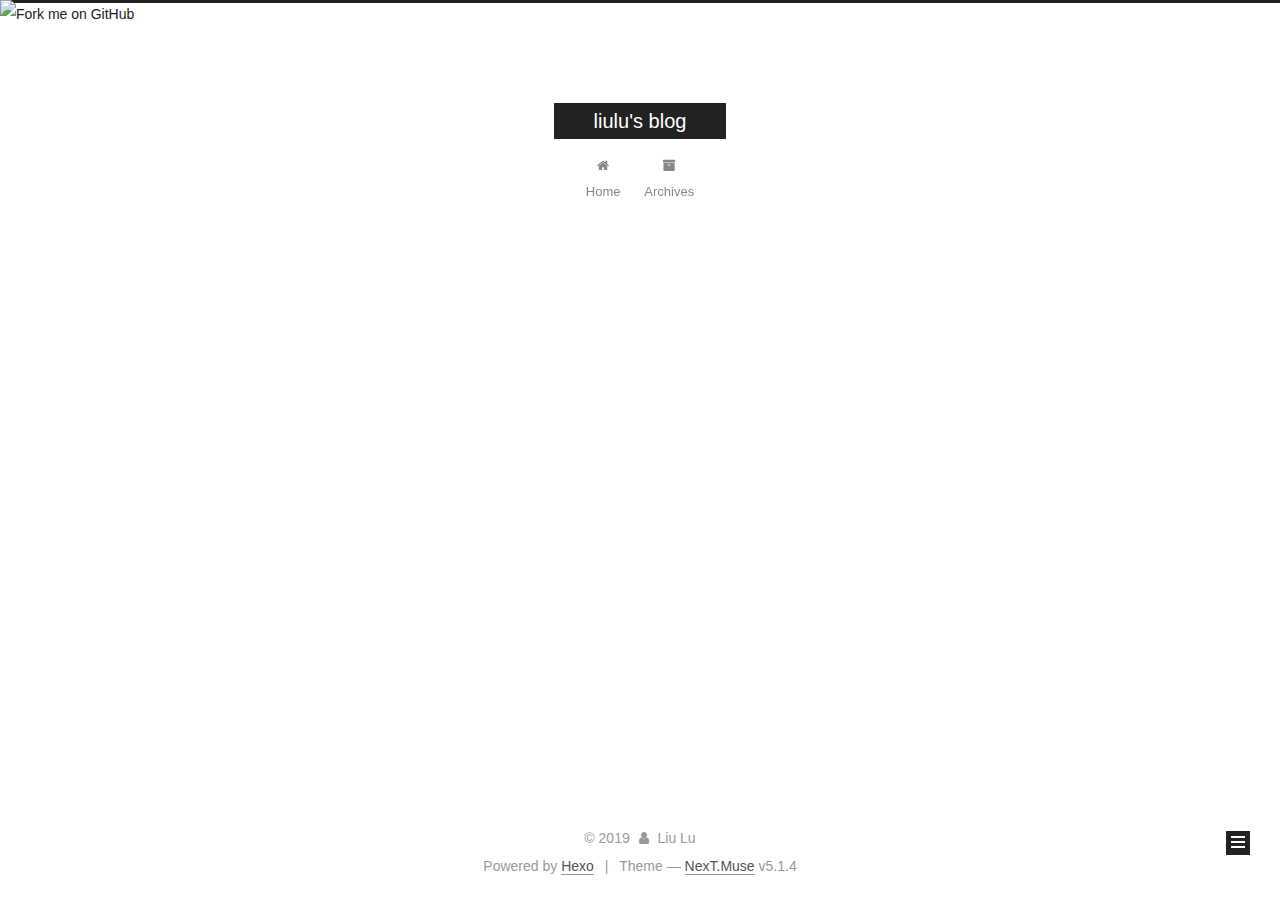
==== commit 566a41cf: "Site updated: 2019-04-09 15:22:11" ====
--- a/archives/index.html
+++ b/archives/index.html
@@ -143,10 +143,12 @@
     
   
 
+
   <div class="container sidebar-position-left page-archive">
     <div class="headband"></div>
 
     <header id="header" class="header" itemscope itemtype="http://schema.org/WPHeader">
+       <a href="https://github.com/isliulu"><img style="position: absolute; top: 0; left: 0; border: 0;" src="https://camo.githubusercontent.com/c6286ade715e9bea433b4705870de482a654f78a/68747470733a2f2f73332e616d617a6f6e6177732e636f6d2f6769746875622f726962626f6e732f666f726b6d655f6c6566745f77686974655f6666666666662e706e67" alt="Fork me on GitHub" data-canonical-src="https://s3.amazonaws.com/github/ribbons/forkme_left_white_ffffff.png"></a>
       <div class="header-inner"><div class="site-brand-wrapper">
   <div class="site-meta ">
     
--- a/css/main.css
+++ b/css/main.css
@@ -1822,7 +1822,7 @@
   width: 4px;
   height: 4px;
   border-radius: 50%;
-  background: #ff7eff;
+  background: #32ffc1;
 }
 .links-of-blogroll {
   font-size: 13px;
